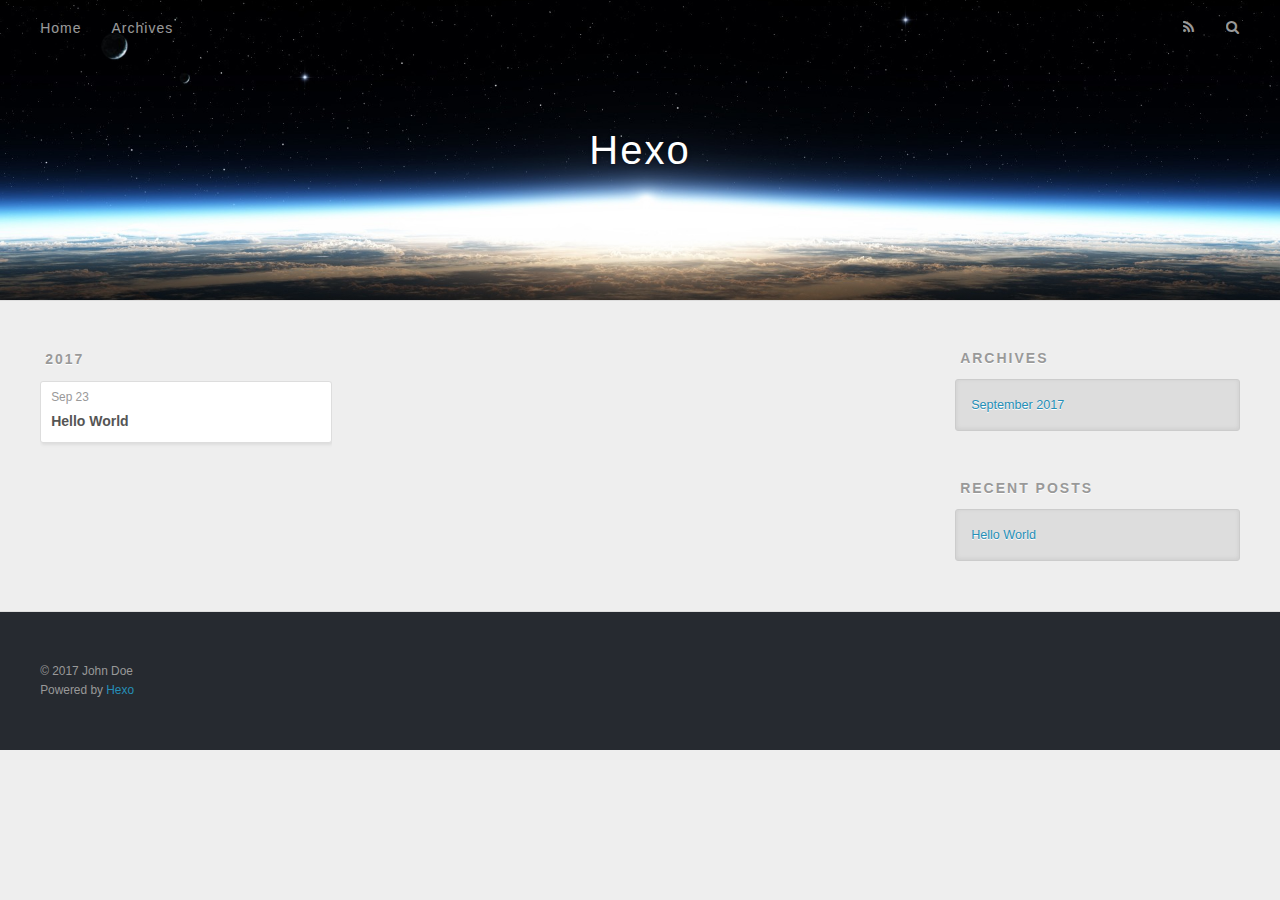
==== archives/index.html @ 5a9f1787 "Site updated: 2017-09-23 16:35:30" ====
<!DOCTYPE html>
<html>
<head>
  <meta charset="utf-8">
  
  <title>Archives | Hexo</title>
  <meta name="viewport" content="width=device-width, initial-scale=1, maximum-scale=1">
  <meta property="og:type" content="website">
<meta property="og:title" content="Hexo">
<meta property="og:url" content="http://yoursite.com/archives/index.html">
<meta property="og:site_name" content="Hexo">
<meta name="twitter:card" content="summary">
<meta name="twitter:title" content="Hexo">
  
    <link rel="alternate" href="/atom.xml" title="Hexo" type="application/atom+xml">
  
  
    <link rel="icon" href="/favicon.png">
  
  
    <link href="//fonts.googleapis.com/css?family=Source+Code+Pro" rel="stylesheet" type="text/css">
  
  <link rel="stylesheet" href="/css/style.css">
  

</head>

<body>
  <div id="container">
    <div id="wrap">
      <header id="header">
  <div id="banner"></div>
  <div id="header-outer" class="outer">
    <div id="header-title" class="inner">
      <h1 id="logo-wrap">
        <a href="/" id="logo">Hexo</a>
      </h1>
      
    </div>
    <div id="header-inner" class="inner">
      <nav id="main-nav">
        <a id="main-nav-toggle" class="nav-icon"></a>
        
          <a class="main-nav-link" href="/">Home</a>
        
          <a class="main-nav-link" href="/archives">Archives</a>
        
      </nav>
      <nav id="sub-nav">
        
          <a id="nav-rss-link" class="nav-icon" href="/atom.xml" title="RSS Feed"></a>
        
        <a id="nav-search-btn" class="nav-icon" title="Search"></a>
      </nav>
      <div id="search-form-wrap">
        <form action="//google.com/search" method="get" accept-charset="UTF-8" class="search-form"><input type="search" name="q" class="search-form-input" placeholder="Search"><button type="submit" class="search-form-submit">&#xF002;</button><input type="hidden" name="sitesearch" value="http://yoursite.com"></form>
      </div>
    </div>
  </div>
</header>
      <div class="outer">
        <section id="main">
  
  
    
    
      
      
      <section class="archives-wrap">
        <div class="archive-year-wrap">
          <a href="/archives/2017" class="archive-year">2017</a>
        </div>
        <div class="archives">
    
    <article class="archive-article archive-type-post">
  <div class="archive-article-inner">
    <header class="archive-article-header">
      <a href="/2017/09/23/hello-world/" class="archive-article-date">
  <time datetime="2017-09-23T08:18:19.051Z" itemprop="datePublished">Sep 23</time>
</a>
      
  
    <h1 itemprop="name">
      <a class="archive-article-title" href="/2017/09/23/hello-world/">Hello World</a>
    </h1>
  

    </header>
  </div>
</article>
  
  
    </div></section>
  

</section>
        
          <aside id="sidebar">
  
    

  
    

  
    
  
    
  <div class="widget-wrap">
    <h3 class="widget-title">Archives</h3>
    <div class="widget">
      <ul class="archive-list"><li class="archive-list-item"><a class="archive-list-link" href="/archives/2017/09/">September 2017</a></li></ul>
    </div>
  </div>


  
    
  <div class="widget-wrap">
    <h3 class="widget-title">Recent Posts</h3>
    <div class="widget">
      <ul>
        
          <li>
            <a href="/2017/09/23/hello-world/">Hello World</a>
          </li>
        
      </ul>
    </div>
  </div>

  
</aside>
        
      </div>
      <footer id="footer">
  
  <div class="outer">
    <div id="footer-info" class="inner">
      &copy; 2017 John Doe<br>
      Powered by <a href="http://hexo.io/" target="_blank">Hexo</a>
    </div>
  </div>
</footer>
    </div>
    <nav id="mobile-nav">
  
    <a href="/" class="mobile-nav-link">Home</a>
  
    <a href="/archives" class="mobile-nav-link">Archives</a>
  
</nav>
    

<script src="//ajax.googleapis.com/ajax/libs/jquery/2.0.3/jquery.min.js"></script>


  <link rel="stylesheet" href="/fancybox/jquery.fancybox.css">
  <script src="/fancybox/jquery.fancybox.pack.js"></script>


<script src="/js/script.js"></script>

  </div>
</body>
</html>
---- css/style.css ----
body {
  width: 100%;
}
body:before,
body:after {
  content: "";
  display: table;
}
body:after {
  clear: both;
}
html,
body,
div,
span,
applet,
object,
iframe,
h1,
h2,
h3,
h4,
h5,
h6,
p,
blockquote,
pre,
a,
abbr,
acronym,
address,
big,
cite,
code,
del,
dfn,
em,
img,
ins,
kbd,
q,
s,
samp,
small,
strike,
strong,
sub,
sup,
tt,
var,
dl,
dt,
dd,
ol,
ul,
li,
fieldset,
form,
label,
legend,
table,
caption,
tbody,
tfoot,
thead,
tr,
th,
td {
  margin: 0;
  padding: 0;
  border: 0;
  outline: 0;
  font-weight: inherit;
  font-style: inherit;
  font-family: inherit;
  font-size: 100%;
  vertical-align: baseline;
}
body {
  line-height: 1;
  color: #000;
  background: #fff;
}
ol,
ul {
  list-style: none;
}
table {
  border-collapse: separate;
  border-spacing: 0;
  vertical-align: middle;
}
caption,
th,
td {
  text-align: left;
  font-weight: normal;
  vertical-align: middle;
}
a img {
  border: none;
}
input,
button {
  margin: 0;
  padding: 0;
}
input::-moz-focus-inner,
button::-moz-focus-inner {
  border: 0;
  padding: 0;
}
@font-face {
  font-family: FontAwesome;
  font-style: normal;
  font-weight: normal;
  src: url("fonts/fontawesome-webfont.eot?v=#4.0.3");
  src: url("fonts/fontawesome-webfont.eot?#iefix&v=#4.0.3") format("embedded-opentype"), url("fonts/fontawesome-webfont.woff?v=#4.0.3") format("woff"), url("fonts/fontawesome-webfont.ttf?v=#4.0.3") format("truetype"), url("fonts/fontawesome-webfont.svg#fontawesomeregular?v=#4.0.3") format("svg");
}
html,
body,
#container {
  height: 100%;
}
body {
  background: #eee;
  font: 14px "Helvetica Neue", Helvetica, Arial, sans-serif;
  -webkit-text-size-adjust: 100%;
}
.outer {
  max-width: 1220px;
  margin: 0 auto;
  padding: 0 20px;
}
.outer:before,
.outer:after {
  content: "";
  display: table;
}
.outer:after {
  clear: both;
}
.inner {
  display: inline;
  float: left;
  width: 98.33333333333333%;
  margin: 0 0.833333333333333%;
}
.left,
.alignleft {
  float: left;
}
.right,
.alignright {
  float: right;
}
.clear {
  clear: both;
}
#container {
  position: relative;
}
.mobile-nav-on {
  overflow: hidden;
}
#wrap {
  height: 100%;
  width: 100%;
  position: absolute;
  top: 0;
  left: 0;
  -webkit-transition: 0.2s ease-out;
  -moz-transition: 0.2s ease-out;
  -ms-transition: 0.2s ease-out;
  transition: 0.2s ease-out;
  z-index: 1;
  background: #eee;
}
.mobile-nav-on #wrap {
  left: 280px;
}
@media screen and (min-width: 768px) {
  #main {
    display: inline;
    float: left;
    width: 73.33333333333333%;
    margin: 0 0.833333333333333%;
  }
}
.article-date,
.article-category-link,
.archive-year,
.widget-title {
  text-decoration: none;
  text-transform: uppercase;
  letter-spacing: 2px;
  color: #999;
  margin-bottom: 1em;
  margin-left: 5px;
  line-height: 1em;
  text-shadow: 0 1px #fff;
  font-weight: bold;
}
.article-inner,
.archive-article-inner {
  background: #fff;
  -webkit-box-shadow: 1px 2px 3px #ddd;
  box-shadow: 1px 2px 3px #ddd;
  border: 1px solid #ddd;
  border-radius: 3px;
}
.article-entry h1,
.widget h1 {
  font-size: 2em;
}
.article-entry h2,
.widget h2 {
  font-size: 1.5em;
}
.article-entry h3,
.widget h3 {
  font-size: 1.3em;
}
.article-entry h4,
.widget h4 {
  font-size: 1.2em;
}
.article-entry h5,
.widget h5 {
  font-size: 1em;
}
.article-entry h6,
.widget h6 {
  font-size: 1em;
  color: #999;
}
.article-entry hr,
.widget hr {
  border: 1px dashed #ddd;
}
.article-entry strong,
.widget strong {
  font-weight: bold;
}
.article-entry em,
.widget em,
.article-entry cite,
.widget cite {
  font-style: italic;
}
.article-entry sup,
.widget sup,
.article-entry sub,
.widget sub {
  font-size: 0.75em;
  line-height: 0;
  position: relative;
  vertical-align: baseline;
}
.article-entry sup,
.widget sup {
  top: -0.5em;
}
.article-entry sub,
.widget sub {
  bottom: -0.2em;
}
.article-entry small,
.widget small {
  font-size: 0.85em;
}
.article-entry acronym,
.widget acronym,
.article-entry abbr,
.widget abbr {
  border-bottom: 1px dotted;
}
.article-entry ul,
.widget ul,
.article-entry ol,
.widget ol,
.article-entry dl,
.widget dl {
  margin: 0 20px;
  line-height: 1.6em;
}
.article-entry ul ul,
.widget ul ul,
.article-entry ol ul,
.widget ol ul,
.article-entry ul ol,
.widget ul ol,
.article-entry ol ol,
.widget ol ol {
  margin-top: 0;
  margin-bottom: 0;
}
.article-entry ul,
.widget ul {
  list-style: disc;
}
.article-entry ol,
.widget ol {
  list-style: decimal;
}
.article-entry dt,
.widget dt {
  font-weight: bold;
}
#header {
  height: 300px;
  position: relative;
  border-bottom: 1px solid #ddd;
}
#header:before,
#header:after {
  content: "";
  position: absolute;
  left: 0;
  right: 0;
  height: 40px;
}
#header:before {
  top: 0;
  background: -webkit-linear-gradient(rgba(0,0,0,0.2), transparent);
  background: -moz-linear-gradient(rgba(0,0,0,0.2), transparent);
  background: -ms-linear-gradient(rgba(0,0,0,0.2), transparent);
  background: linear-gradient(rgba(0,0,0,0.2), transparent);
}
#header:after {
  bottom: 0;
  background: -webkit-linear-gradient(transparent, rgba(0,0,0,0.2));
  background: -moz-linear-gradient(transparent, rgba(0,0,0,0.2));
  background: -ms-linear-gradient(transparent, rgba(0,0,0,0.2));
  background: linear-gradient(transparent, rgba(0,0,0,0.2));
}
#header-outer {
  height: 100%;
  position: relative;
}
#header-inner {
  position: relative;
  overflow: hidden;
}
#banner {
  position: absolute;
  top: 0;
  left: 0;
  width: 100%;
  height: 100%;
  background: url("images/banner.jpg") center #000;
  -webkit-background-size: cover;
  -moz-background-size: cover;
  background-size: cover;
  z-index: -1;
}
#header-title {
  text-align: center;
  height: 40px;
  position: absolute;
  top: 50%;
  left: 0;
  margin-top: -20px;
}
#logo,
#subtitle {
  text-decoration: none;
  color: #fff;
  font-weight: 300;
  text-shadow: 0 1px 4px rgba(0,0,0,0.3);
}
#logo {
  font-size: 40px;
  line-height: 40px;
  letter-spacing: 2px;
}
#subtitle {
  font-size: 16px;
  line-height: 16px;
  letter-spacing: 1px;
}
#subtitle-wrap {
  margin-top: 16px;
}
#main-nav {
  float: left;
  margin-left: -15px;
}
.nav-icon,
.main-nav-link {
  float: left;
  color: #fff;
  opacity: 0.6;
  text-decoration: none;
  text-shadow: 0 1px rgba(0,0,0,0.2);
  -webkit-transition: opacity 0.2s;
  -moz-transition: opacity 0.2s;
  -ms-transition: opacity 0.2s;
  transition: opacity 0.2s;
  display: block;
  padding: 20px 15px;
}
.nav-icon:hover,
.main-nav-link:hover {
  opacity: 1;
}
.nav-icon {
  font-family: FontAwesome;
  text-align: center;
  font-size: 14px;
  width: 14px;
  height: 14px;
  padding: 20px 15px;
  position: relative;
  cursor: pointer;
}
.main-nav-link {
  font-weight: 300;
  letter-spacing: 1px;
}
@media screen and (max-width: 479px) {
  .main-nav-link {
    display: none;
  }
}
#main-nav-toggle {
  display: none;
}
#main-nav-toggle:before {
  content: "\f0c9";
}
@media screen and (max-width: 479px) {
  #main-nav-toggle {
    display: block;
  }
}
#sub-nav {
  float: right;
  margin-right: -15px;
}
#nav-rss-link:before {
  content: "\f09e";
}
#nav-search-btn:before {
  content: "\f002";
}
#search-form-wrap {
  position: absolute;
  top: 15px;
  width: 150px;
  height: 30px;
  right: -150px;
  opacity: 0;
  -webkit-transition: 0.2s ease-out;
  -moz-transition: 0.2s ease-out;
  -ms-transition: 0.2s ease-out;
  transition: 0.2s ease-out;
}
#search-form-wrap.on {
  opacity: 1;
  right: 0;
}
@media screen and (max-width: 479px) {
  #search-form-wrap {
    width: 100%;
    right: -100%;
  }
}
.search-form {
  position: absolute;
  top: 0;
  left: 0;
  right: 0;
  background: #fff;
  padding: 5px 15px;
  border-radius: 15px;
  -webkit-box-shadow: 0 0 10px rgba(0,0,0,0.3);
  box-shadow: 0 0 10px rgba(0,0,0,0.3);
}
.search-form-input {
  border: none;
  background: none;
  color: #555;
  width: 100%;
  font: 13px "Helvetica Neue", Helvetica, Arial, sans-serif;
  outline: none;
}
.search-form-input::-webkit-search-results-decoration,
.search-form-input::-webkit-search-cancel-button {
  -webkit-appearance: none;
}
.search-form-submit {
  position: absolute;
  top: 50%;
  right: 10px;
  margin-top: -7px;
  font: 13px FontAwesome;
  border: none;
  background: none;
  color: #bbb;
  cursor: pointer;
}
.search-form-submit:hover,
.search-form-submit:focus {
  color: #777;
}
.article {
  margin: 50px 0;
}
.article-inner {
  overflow: hidden;
}
.article-meta:before,
.article-meta:after {
  content: "";
  display: table;
}
.article-meta:after {
  clear: both;
}
.article-date {
  float: left;
}
.article-category {
  float: left;
  line-height: 1em;
  color: #ccc;
  text-shadow: 0 1px #fff;
  margin-left: 8px;
}
.article-category:before {
  content: "\2022";
}
.article-category-link {
  margin: 0 12px 1em;
}
.article-header {
  padding: 20px 20px 0;
}
.article-title {
  text-decoration: none;
  font-size: 2em;
  font-weight: bold;
  color: #555;
  line-height: 1.1em;
  -webkit-transition: color 0.2s;
  -moz-transition: color 0.2s;
  -ms-transition: color 0.2s;
  transition: color 0.2s;
}
a.article-title:hover {
  color: #258fb8;
}
.article-entry {
  color: #555;
  padding: 0 20px;
}
.article-entry:before,
.article-entry:after {
  content: "";
  display: table;
}
.article-entry:after {
  clear: both;
}
.article-entry p,
.article-entry table {
  line-height: 1.6em;
  margin: 1.6em 0;
}
.article-entry h1,
.article-entry h2,
.article-entry h3,
.article-entry h4,
.article-entry h5,
.article-entry h6 {
  font-weight: bold;
}
.article-entry h1,
.article-entry h2,
.article-entry h3,
.article-entry h4,
.article-entry h5,
.article-entry h6 {
  line-height: 1.1em;
  margin: 1.1em 0;
}
.article-entry a {
  color: #258fb8;
  text-decoration: none;
}
.article-entry a:hover {
  text-decoration: underline;
}
.article-entry ul,
.article-entry ol,
.article-entry dl {
  margin-top: 1.6em;
  margin-bottom: 1.6em;
}
.article-entry img,
.article-entry video {
  max-width: 100%;
  height: auto;
  display: block;
  margin: auto;
}
.article-entry iframe {
  border: none;
}
.article-entry table {
  width: 100%;
  border-collapse: collapse;
  border-spacing: 0;
}
.article-entry th {
  font-weight: bold;
  border-bottom: 3px solid #ddd;
  padding-bottom: 0.5em;
}
.article-entry td {
  border-bottom: 1px solid #ddd;
  padding: 10px 0;
}
.article-entry blockquote {
  font-family: Georgia, "Times New Roman", serif;
  font-size: 1.4em;
  margin: 1.6em 20px;
  text-align: center;
}
.article-entry blockquote footer {
  font-size: 14px;
  margin: 1.6em 0;
  font-family: "Helvetica Neue", Helvetica, Arial, sans-serif;
}
.article-entry blockquote footer cite:before {
  content: "—";
  padding: 0 0.5em;
}
.article-entry .pullquote {
  text-align: left;
  width: 45%;
  margin: 0;
}
.article-entry .pullquote.left {
  margin-left: 0.5em;
  margin-right: 1em;
}
.article-entry .pullquote.right {
  margin-right: 0.5em;
  margin-left: 1em;
}
.article-entry .caption {
  color: #999;
  display: block;
  font-size: 0.9em;
  margin-top: 0.5em;
  position: relative;
  text-align: center;
}
.article-entry .video-container {
  position: relative;
  padding-top: 56.25%;
  height: 0;
  overflow: hidden;
}
.article-entry .video-container iframe,
.article-entry .video-container object,
.article-entry .video-container embed {
  position: absolute;
  top: 0;
  left: 0;
  width: 100%;
  height: 100%;
  margin-top: 0;
}
.article-more-link a {
  display: inline-block;
  line-height: 1em;
  padding: 6px 15px;
  border-radius: 15px;
  background: #eee;
  color: #999;
  text-shadow: 0 1px #fff;
  text-decoration: none;
}
.article-more-link a:hover {
  background: #258fb8;
  color: #fff;
  text-decoration: none;
  text-shadow: 0 1px #1e7293;
}
.article-footer {
  font-size: 0.85em;
  line-height: 1.6em;
  border-top: 1px solid #ddd;
  padding-top: 1.6em;
  margin: 0 20px 20px;
}
.article-footer:before,
.article-footer:after {
  content: "";
  display: table;
}
.article-footer:after {
  clear: both;
}
.article-footer a {
  color: #999;
  text-decoration: none;
}
.article-footer a:hover {
  color: #555;
}
.article-tag-list-item {
  float: left;
  margin-right: 10px;
}
.article-tag-list-link:before {
  content: "#";
}
.article-comment-link {
  float: right;
}
.article-comment-link:before {
  content: "\f075";
  font-family: FontAwesome;
  padding-right: 8px;
}
.article-share-link {
  cursor: pointer;
  float: right;
  margin-left: 20px;
}
.article-share-link:before {
  content: "\f064";
  font-family: FontAwesome;
  padding-right: 6px;
}
#article-nav {
  position: relative;
}
#article-nav:before,
#article-nav:after {
  content: "";
  display: table;
}
#article-nav:after {
  clear: both;
}
@media screen and (min-width: 768px) {
  #article-nav {
    margin: 50px 0;
  }
  #article-nav:before {
    width: 8px;
    height: 8px;
    position: absolute;
    top: 50%;
    left: 50%;
    margin-top: -4px;
    margin-left: -4px;
    content: "";
    border-radius: 50%;
    background: #ddd;
    -webkit-box-shadow: 0 1px 2px #fff;
    box-shadow: 0 1px 2px #fff;
  }
}
.article-nav-link-wrap {
  text-decoration: none;
  text-shadow: 0 1px #fff;
  color: #999;
  -webkit-box-sizing: border-box;
  -moz-box-sizing: border-box;
  box-sizing: border-box;
  margin-top: 50px;
  text-align: center;
  display: block;
}
.article-nav-link-wrap:hover {
  color: #555;
}
@media screen and (min-width: 768px) {
  .article-nav-link-wrap {
    width: 50%;
    margin-top: 0;
  }
}
@media screen and (min-width: 768px) {
  #article-nav-newer {
    float: left;
    text-align: right;
    padding-right: 20px;
  }
}
@media screen and (min-width: 768px) {
  #article-nav-older {
    float: right;
    text-align: left;
    padding-left: 20px;
  }
}
.article-nav-caption {
  text-transform: uppercase;
  letter-spacing: 2px;
  color: #ddd;
  line-height: 1em;
  font-weight: bold;
}
#article-nav-newer .article-nav-caption {
  margin-right: -2px;
}
.article-nav-title {
  font-size: 0.85em;
  line-height: 1.6em;
  margin-top: 0.5em;
}
.article-share-box {
  position: absolute;
  display: none;
  background: #fff;
  -webkit-box-shadow: 1px 2px 10px rgba(0,0,0,0.2);
  box-shadow: 1px 2px 10px rgba(0,0,0,0.2);
  border-radius: 3px;
  margin-left: -145px;
  overflow: hidden;
  z-index: 1;
}
.article-share-box.on {
  display: block;
}
.article-share-input {
  width: 100%;
  background: none;
  -webkit-box-sizing: border-box;
  -moz-box-sizing: border-box;
  box-sizing: border-box;
  font: 14px "Helvetica Neue", Helvetica, Arial, sans-serif;
  padding: 0 15px;
  color: #555;
  outline: none;
  border: 1px solid #ddd;
  border-radius: 3px 3px 0 0;
  height: 36px;
  line-height: 36px;
}
.article-share-links {
  background: #eee;
}
.article-share-links:before,
.article-share-links:after {
  content: "";
  display: table;
}
.article-share-links:after {
  clear: both;
}
.article-share-twitter,
.article-share-facebook,
.article-share-pinterest,
.article-share-google {
  width: 50px;
  height: 36px;
  display: block;
  float: left;
  position: relative;
  color: #999;
  text-shadow: 0 1px #fff;
}
.article-share-twitter:before,
.article-share-facebook:before,
.article-share-pinterest:before,
.article-share-google:before {
  font-size: 20px;
  font-family: FontAwesome;
  width: 20px;
  height: 20px;
  position: absolute;
  top: 50%;
  left: 50%;
  margin-top: -10px;
  margin-left: -10px;
  text-align: center;
}
.article-share-twitter:hover,
.article-share-facebook:hover,
.article-share-pinterest:hover,
.article-share-google:hover {
  color: #fff;
}
.article-share-twitter:before {
  content: "\f099";
}
.article-share-twitter:hover {
  background: #00aced;
  text-shadow: 0 1px #008abe;
}
.article-share-facebook:before {
  content: "\f09a";
}
.article-share-facebook:hover {
  background: #3b5998;
  text-shadow: 0 1px #2f477a;
}
.article-share-pinterest:before {
  content: "\f0d2";
}
.article-share-pinterest:hover {
  background: #cb2027;
  text-shadow: 0 1px #a21a1f;
}
.article-share-google:before {
  content: "\f0d5";
}
.article-share-google:hover {
  background: #dd4b39;
  text-shadow: 0 1px #be3221;
}
.article-gallery {
  background: #000;
  position: relative;
}
.article-gallery-photos {
  position: relative;
  overflow: hidden;
}
.article-gallery-img {
  display: none;
  max-width: 100%;
}
.article-gallery-img:first-child {
  display: block;
}
.article-gallery-img.loaded {
  position: absolute;
  display: block;
}
.article-gallery-img img {
  display: block;
  max-width: 100%;
  margin: 0 auto;
}
#comments {
  background: #fff;
  -webkit-box-shadow: 1px 2px 3px #ddd;
  box-shadow: 1px 2px 3px #ddd;
  padding: 20px;
  border: 1px solid #ddd;
  border-radius: 3px;
  margin: 50px 0;
}
#comments a {
  color: #258fb8;
}
.archives-wrap {
  margin: 50px 0;
}
.archives:before,
.archives:after {
  content: "";
  display: table;
}
.archives:after {
  clear: both;
}
.archive-year-wrap {
  margin-bottom: 1em;
}
.archives {
  -webkit-column-gap: 10px;
  -moz-column-gap: 10px;
  column-gap: 10px;
}
@media screen and (min-width: 480px) and (max-width: 767px) {
  .archives {
    -webkit-column-count: 2;
    -moz-column-count: 2;
    column-count: 2;
  }
}
@media screen and (min-width: 768px) {
  .archives {
    -webkit-column-count: 3;
    -moz-column-count: 3;
    column-count: 3;
  }
}
.archive-article {
  -webkit-column-break-inside: avoid;
  page-break-inside: avoid;
  overflow: hidden;
  break-inside: avoid-column;
}
.archive-article-inner {
  padding: 10px;
  margin-bottom: 15px;
}
.archive-article-title {
  text-decoration: none;
  font-weight: bold;
  color: #555;
  -webkit-transition: color 0.2s;
  -moz-transition: color 0.2s;
  -ms-transition: color 0.2s;
  transition: color 0.2s;
  line-height: 1.6em;
}
.archive-article-title:hover {
  color: #258fb8;
}
.archive-article-footer {
  margin-top: 1em;
}
.archive-article-date {
  color: #999;
  text-decoration: none;
  font-size: 0.85em;
  line-height: 1em;
  margin-bottom: 0.5em;
  display: block;
}
#page-nav {
  margin: 50px auto;
  background: #fff;
  -webkit-box-shadow: 1px 2px 3px #ddd;
  box-shadow: 1px 2px 3px #ddd;
  border: 1px solid #ddd;
  border-radius: 3px;
  text-align: center;
  color: #999;
  overflow: hidden;
}
#page-nav:before,
#page-nav:after {
  content: "";
  display: table;
}
#page-nav:after {
  clear: both;
}
#page-nav a,
#page-nav span {
  padding: 10px 20px;
  line-height: 1;
  height: 2ex;
}
#page-nav a {
  color: #999;
  text-decoration: none;
}
#page-nav a:hover {
  background: #999;
  color: #fff;
}
#page-nav .prev {
  float: left;
}
#page-nav .next {
  float: right;
}
#page-nav .page-number {
  display: inline-block;
}
@media screen and (max-width: 479px) {
  #page-nav .page-number {
    display: none;
  }
}
#page-nav .current {
  color: #555;
  font-weight: bold;
}
#page-nav .space {
  color: #ddd;
}
#footer {
  background: #262a30;
  padding: 50px 0;
  border-top: 1px solid #ddd;
  color: #999;
}
#footer a {
  color: #258fb8;
  text-decoration: none;
}
#footer a:hover {
  text-decoration: underline;
}
#footer-info {
  line-height: 1.6em;
  font-size: 0.85em;
}
.article-entry pre,
.article-entry .highlight {
  background: #2d2d2d;
  margin: 0 -20px;
  padding: 15px 20px;
  border-style: solid;
  border-color: #ddd;
  border-width: 1px 0;
  overflow: auto;
  color: #ccc;
  line-height: 22.400000000000002px;
}
.article-entry .highlight .gutter pre,
.article-entry .gist .gist-file .gist-data .line-numbers {
  color: #666;
  font-size: 0.85em;
}
.article-entry pre,
.article-entry code {
  font-family: "Source Code Pro", Consolas, Monaco, Menlo, Consolas, monospace;
}
.article-entry code {
  background: #eee;
  text-shadow: 0 1px #fff;
  padding: 0 0.3em;
}
.article-entry pre code {
  background: none;
  text-shadow: none;
  padding: 0;
}
.article-entry .highlight pre {
  border: none;
  margin: 0;
  padding: 0;
}
.article-entry .highlight table {
  margin: 0;
  width: auto;
}
.article-entry .highlight td {
  border: none;
  padding: 0;
}
.article-entry .highlight figcaption {
  font-size: 0.85em;
  color: #999;
  line-height: 1em;
  margin-bottom: 1em;
}
.article-entry .highlight figcaption:before,
.article-entry .highlight figcaption:after {
  content: "";
  display: table;
}
.article-entry .highlight figcaption:after {
  clear: both;
}
.article-entry .highlight figcaption a {
  float: right;
}
.article-entry .highlight .gutter pre {
  text-align: right;
  padding-right: 20px;
}
.article-entry .highlight .line {
  height: 22.400000000000002px;
}
.article-entry .highlight .line.marked {
  background: #515151;
}
.article-entry .gist {
  margin: 0 -20px;
  border-style: solid;
  border-color: #ddd;
  border-width: 1px 0;
  background: #2d2d2d;
  padding: 15px 20px 15px 0;
}
.article-entry .gist .gist-file {
  border: none;
  font-family: "Source Code Pro", Consolas, Monaco, Menlo, Consolas, monospace;
  margin: 0;
}
.article-entry .gist .gist-file .gist-data {
  background: none;
  border: none;
}
.article-entry .gist .gist-file .gist-data .line-numbers {
  background: none;
  border: none;
  padding: 0 20px 0 0;
}
.article-entry .gist .gist-file .gist-data .line-data {
  padding: 0 !important;
}
.article-entry .gist .gist-file .highlight {
  margin: 0;
  padding: 0;
  border: none;
}
.article-entry .gist .gist-file .gist-meta {
  background: #2d2d2d;
  color: #999;
  font: 0.85em "Helvetica Neue", Helvetica, Arial, sans-serif;
  text-shadow: 0 0;
  padding: 0;
  margin-top: 1em;
  margin-left: 20px;
}
.article-entry .gist .gist-file .gist-meta a {
  color: #258fb8;
  font-weight: normal;
}
.article-entry .gist .gist-file .gist-meta a:hover {
  text-decoration: underline;
}
pre .comment,
pre .title {
  color: #999;
}
pre .variable,
pre .attribute,
pre .tag,
pre .regexp,
pre .ruby .constant,
pre .xml .tag .title,
pre .xml .pi,
pre .xml .doctype,
pre .html .doctype,
pre .css .id,
pre .css .class,
pre .css .pseudo {
  color: #f2777a;
}
pre .number,
pre .preprocessor,
pre .built_in,
pre .literal,
pre .params,
pre .constant {
  color: #f99157;
}
pre .class,
pre .ruby .class .title,
pre .css .rules .attribute {
  color: #9c9;
}
pre .string,
pre .value,
pre .inheritance,
pre .header,
pre .ruby .symbol,
pre .xml .cdata {
  color: #9c9;
}
pre .css .hexcolor {
  color: #6cc;
}
pre .function,
pre .python .decorator,
pre .python .title,
pre .ruby .function .title,
pre .ruby .title .keyword,
pre .perl .sub,
pre .javascript .title,
pre .coffeescript .title {
  color: #69c;
}
pre .keyword,
pre .javascript .function {
  color: #c9c;
}
@media screen and (max-width: 479px) {
  #mobile-nav {
    position: absolute;
    top: 0;
    left: 0;
    width: 280px;
    height: 100%;
    background: #191919;
    border-right: 1px solid #fff;
  }
}
@media screen and (max-width: 479px) {
  .mobile-nav-link {
    display: block;
    color: #999;
    text-decoration: none;
    padding: 15px 20px;
    font-weight: bold;
  }
  .mobile-nav-link:hover {
    color: #fff;
  }
}
@media screen and (min-width: 768px) {
  #sidebar {
    display: inline;
    float: left;
    width: 23.333333333333332%;
    margin: 0 0.833333333333333%;
  }
}
.widget-wrap {
  margin: 50px 0;
}
.widget {
  color: #777;
  text-shadow: 0 1px #fff;
  background: #ddd;
  -webkit-box-shadow: 0 -1px 4px #ccc inset;
  box-shadow: 0 -1px 4px #ccc inset;
  border: 1px solid #ccc;
  padding: 15px;
  border-radius: 3px;
}
.widget a {
  color: #258fb8;
  text-decoration: none;
}
.widget a:hover {
  text-decoration: underline;
}
.widget ul ul,
.widget ol ul,
.widget dl ul,
.widget ul ol,
.widget ol ol,
.widget dl ol,
.widget ul dl,
.widget ol dl,
.widget dl dl {
  margin-left: 15px;
  list-style: disc;
}
.widget {
  line-height: 1.6em;
  word-wrap: break-word;
  font-size: 0.9em;
}
.widget ul,
.widget ol {
  list-style: none;
  margin: 0;
}
.widget ul ul,
.widget ol ul,
.widget ul ol,
.widget ol ol {
  margin: 0 20px;
}
.widget ul ul,
.widget ol ul {
  list-style: disc;
}
.widget ul ol,
.widget ol ol {
  list-style: decimal;
}
.category-list-count,
.tag-list-count,
.archive-list-count {
  padding-left: 5px;
  color: #999;
  font-size: 0.85em;
}
.category-list-count:before,
.tag-list-count:before,
.archive-list-count:before {
  content: "(";
}
.category-list-count:after,
.tag-list-count:after,
.archive-list-count:after {
  content: ")";
}
.tagcloud a {
  margin-right: 5px;
  display: inline-block;
}
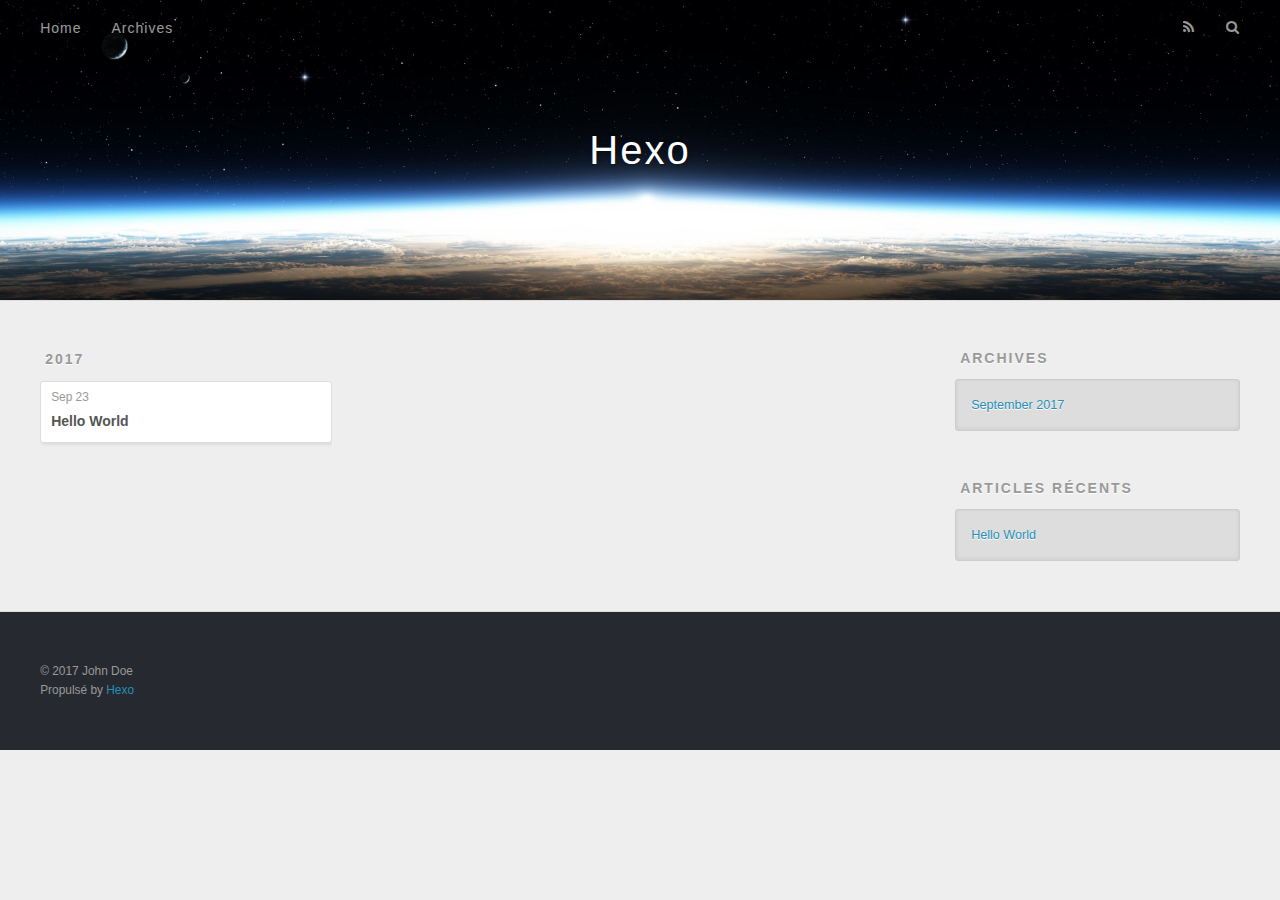
==== commit 8e15257e: "Site updated: 2017-09-23 16:53:28" ====
--- a/archives/index.html
+++ b/archives/index.html
@@ -7,7 +7,7 @@
   <meta name="viewport" content="width=device-width, initial-scale=1, maximum-scale=1">
   <meta property="og:type" content="website">
 <meta property="og:title" content="Hexo">
-<meta property="og:url" content="http://yoursite.com/archives/index.html">
+<meta property="og:url" content="https://chen4246197.github.io/chenm.github.io/archives/index.html">
 <meta property="og:site_name" content="Hexo">
 <meta name="twitter:card" content="summary">
 <meta name="twitter:title" content="Hexo">
@@ -48,12 +48,12 @@
       </nav>
       <nav id="sub-nav">
         
-          <a id="nav-rss-link" class="nav-icon" href="/atom.xml" title="RSS Feed"></a>
+          <a id="nav-rss-link" class="nav-icon" href="/atom.xml" title="Flux RSS"></a>
         
-        <a id="nav-search-btn" class="nav-icon" title="Search"></a>
+        <a id="nav-search-btn" class="nav-icon" title="Rechercher"></a>
       </nav>
       <div id="search-form-wrap">
-        <form action="//google.com/search" method="get" accept-charset="UTF-8" class="search-form"><input type="search" name="q" class="search-form-input" placeholder="Search"><button type="submit" class="search-form-submit">&#xF002;</button><input type="hidden" name="sitesearch" value="http://yoursite.com"></form>
+        <form action="//google.com/search" method="get" accept-charset="UTF-8" class="search-form"><input type="search" name="q" class="search-form-input" placeholder="Search"><button type="submit" class="search-form-submit">&#xF002;</button><input type="hidden" name="sitesearch" value="https://chen4246197.github.io/chenm.github.io"></form>
       </div>
     </div>
   </div>
@@ -117,7 +117,7 @@
   
     
   <div class="widget-wrap">
-    <h3 class="widget-title">Recent Posts</h3>
+    <h3 class="widget-title">Articles récents</h3>
     <div class="widget">
       <ul>
         
@@ -138,7 +138,7 @@
   <div class="outer">
     <div id="footer-info" class="inner">
       &copy; 2017 John Doe<br>
-      Powered by <a href="http://hexo.io/" target="_blank">Hexo</a>
+      Propulsé by <a href="http://hexo.io/" target="_blank">Hexo</a>
     </div>
   </div>
 </footer>
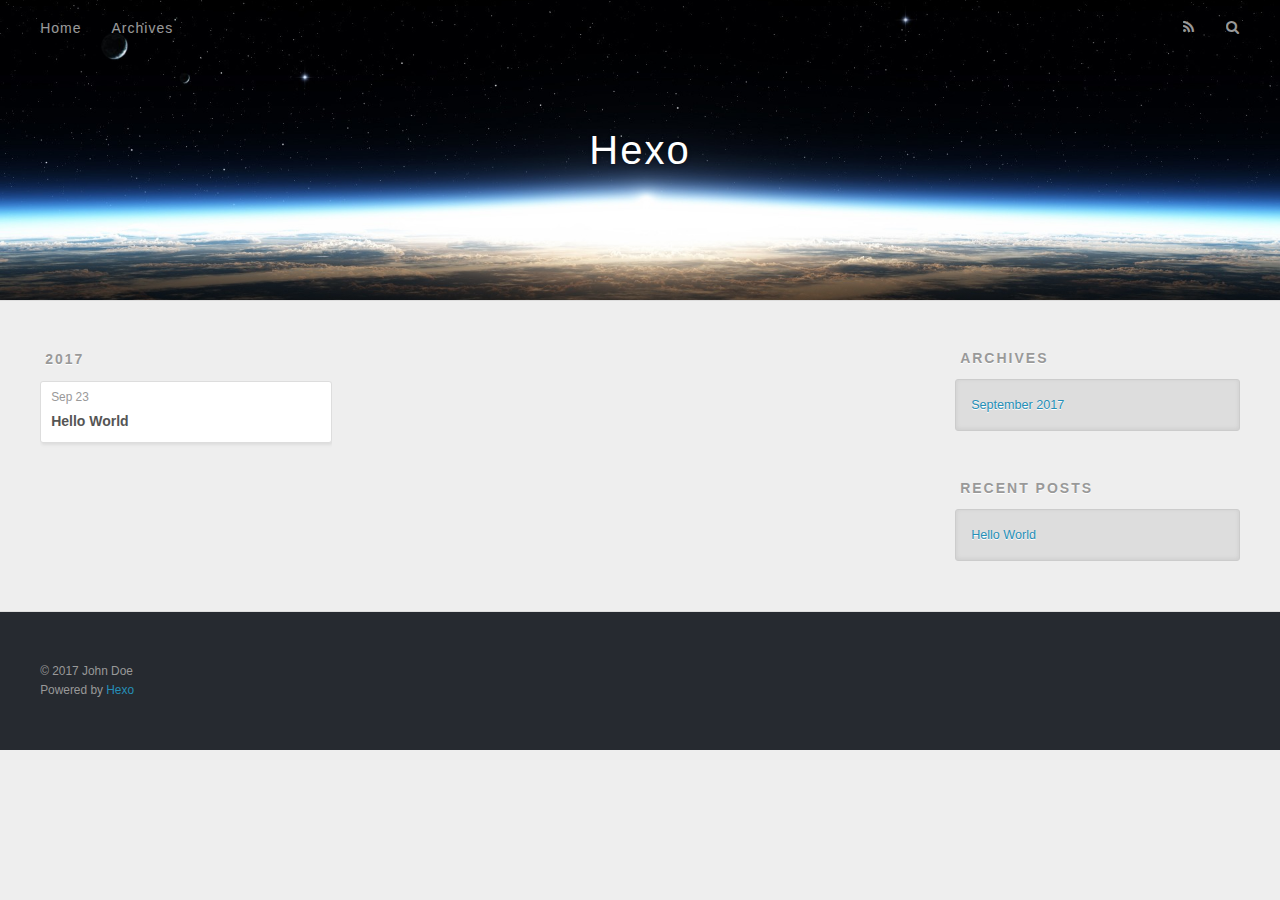
==== commit 54de5c30: "Site updated: 2017-09-23 17:05:35" ====
--- a/archives/index.html
+++ b/archives/index.html
@@ -48,9 +48,9 @@
       </nav>
       <nav id="sub-nav">
         
-          <a id="nav-rss-link" class="nav-icon" href="/atom.xml" title="Flux RSS"></a>
+          <a id="nav-rss-link" class="nav-icon" href="/atom.xml" title="RSS Feed"></a>
         
-        <a id="nav-search-btn" class="nav-icon" title="Rechercher"></a>
+        <a id="nav-search-btn" class="nav-icon" title="Search"></a>
       </nav>
       <div id="search-form-wrap">
         <form action="//google.com/search" method="get" accept-charset="UTF-8" class="search-form"><input type="search" name="q" class="search-form-input" placeholder="Search"><button type="submit" class="search-form-submit">&#xF002;</button><input type="hidden" name="sitesearch" value="https://chen4246197.github.io/chenm.github.io"></form>
@@ -117,7 +117,7 @@
   
     
   <div class="widget-wrap">
-    <h3 class="widget-title">Articles récents</h3>
+    <h3 class="widget-title">Recent Posts</h3>
     <div class="widget">
       <ul>
         
@@ -138,7 +138,7 @@
   <div class="outer">
     <div id="footer-info" class="inner">
       &copy; 2017 John Doe<br>
-      Propulsé by <a href="http://hexo.io/" target="_blank">Hexo</a>
+      Powered by <a href="http://hexo.io/" target="_blank">Hexo</a>
     </div>
   </div>
 </footer>
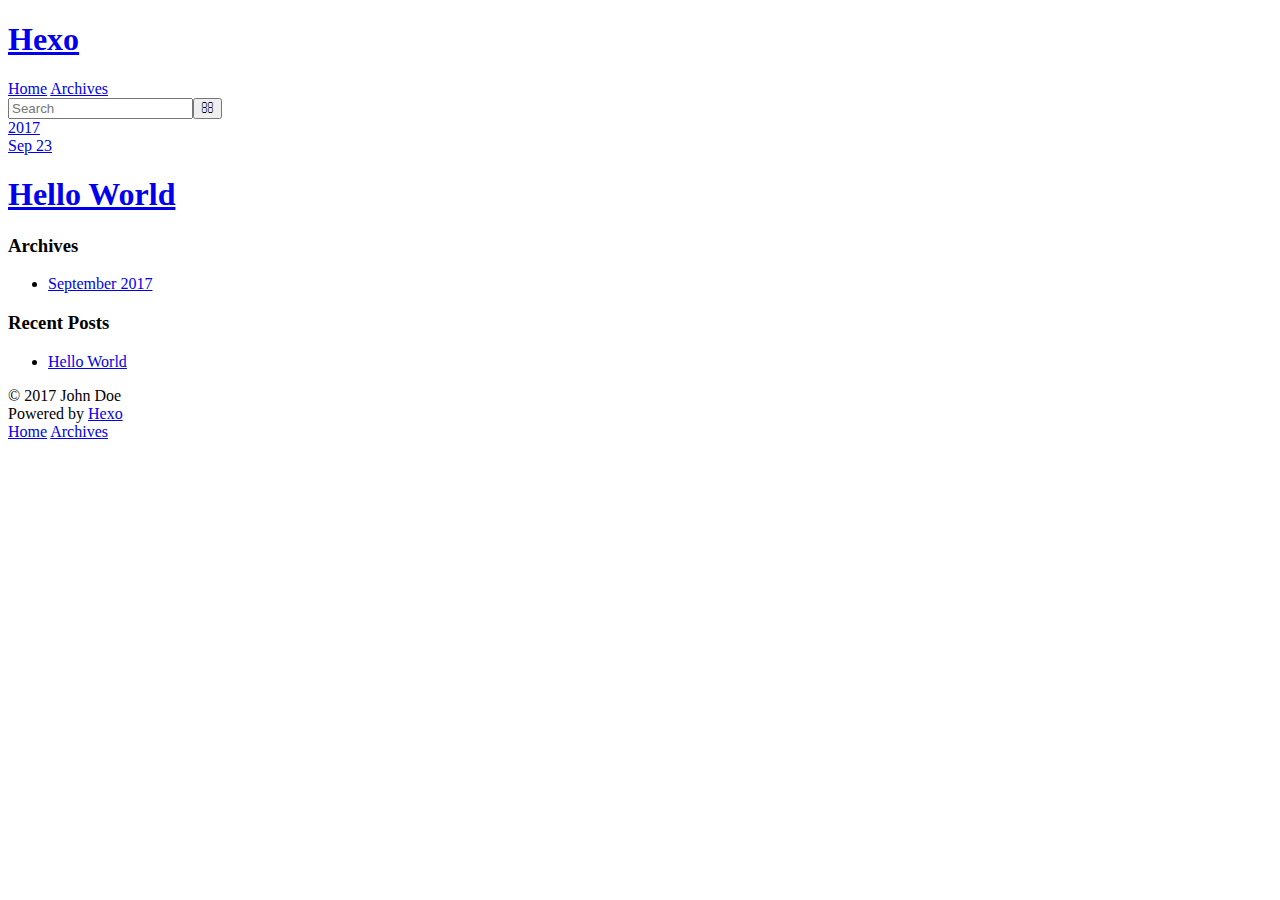
==== commit 85660680: "Site updated: 2017-09-23 17:07:57" ====
--- a/archives/index.html
+++ b/archives/index.html
@@ -20,7 +20,7 @@
   
     <link href="//fonts.googleapis.com/css?family=Source+Code+Pro" rel="stylesheet" type="text/css">
   
-  <link rel="stylesheet" href="/css/style.css">
+  <link rel="stylesheet" href="/chenm.github.io/css/style.css">
   
 
 </head>
@@ -33,7 +33,7 @@
   <div id="header-outer" class="outer">
     <div id="header-title" class="inner">
       <h1 id="logo-wrap">
-        <a href="/" id="logo">Hexo</a>
+        <a href="/chenm.github.io/" id="logo">Hexo</a>
       </h1>
       
     </div>
@@ -41,9 +41,9 @@
       <nav id="main-nav">
         <a id="main-nav-toggle" class="nav-icon"></a>
         
-          <a class="main-nav-link" href="/">Home</a>
+          <a class="main-nav-link" href="/chenm.github.io/">Home</a>
         
-          <a class="main-nav-link" href="/archives">Archives</a>
+          <a class="main-nav-link" href="/chenm.github.io/archives">Archives</a>
         
       </nav>
       <nav id="sub-nav">
@@ -68,20 +68,20 @@
       
       <section class="archives-wrap">
         <div class="archive-year-wrap">
-          <a href="/archives/2017" class="archive-year">2017</a>
+          <a href="/chenm.github.io/archives/2017" class="archive-year">2017</a>
         </div>
         <div class="archives">
     
     <article class="archive-article archive-type-post">
   <div class="archive-article-inner">
     <header class="archive-article-header">
-      <a href="/2017/09/23/hello-world/" class="archive-article-date">
+      <a href="/chenm.github.io/2017/09/23/hello-world/" class="archive-article-date">
   <time datetime="2017-09-23T08:18:19.051Z" itemprop="datePublished">Sep 23</time>
 </a>
       
   
     <h1 itemprop="name">
-      <a class="archive-article-title" href="/2017/09/23/hello-world/">Hello World</a>
+      <a class="archive-article-title" href="/chenm.github.io/2017/09/23/hello-world/">Hello World</a>
     </h1>
   
 
@@ -109,7 +109,7 @@
   <div class="widget-wrap">
     <h3 class="widget-title">Archives</h3>
     <div class="widget">
-      <ul class="archive-list"><li class="archive-list-item"><a class="archive-list-link" href="/archives/2017/09/">September 2017</a></li></ul>
+      <ul class="archive-list"><li class="archive-list-item"><a class="archive-list-link" href="/chenm.github.io/archives/2017/09/">September 2017</a></li></ul>
     </div>
   </div>
 
@@ -122,7 +122,7 @@
       <ul>
         
           <li>
-            <a href="/2017/09/23/hello-world/">Hello World</a>
+            <a href="/chenm.github.io/2017/09/23/hello-world/">Hello World</a>
           </li>
         
       </ul>
@@ -145,9 +145,9 @@
     </div>
     <nav id="mobile-nav">
   
-    <a href="/" class="mobile-nav-link">Home</a>
+    <a href="/chenm.github.io/" class="mobile-nav-link">Home</a>
   
-    <a href="/archives" class="mobile-nav-link">Archives</a>
+    <a href="/chenm.github.io/archives" class="mobile-nav-link">Archives</a>
   
 </nav>
     
@@ -155,11 +155,11 @@
 <script src="//ajax.googleapis.com/ajax/libs/jquery/2.0.3/jquery.min.js"></script>
 
 
-  <link rel="stylesheet" href="/fancybox/jquery.fancybox.css">
-  <script src="/fancybox/jquery.fancybox.pack.js"></script>
+  <link rel="stylesheet" href="/chenm.github.io/fancybox/jquery.fancybox.css">
+  <script src="/chenm.github.io/fancybox/jquery.fancybox.pack.js"></script>
 
 
-<script src="/js/script.js"></script>
+<script src="/chenm.github.io/js/script.js"></script>
 
   </div>
 </body>
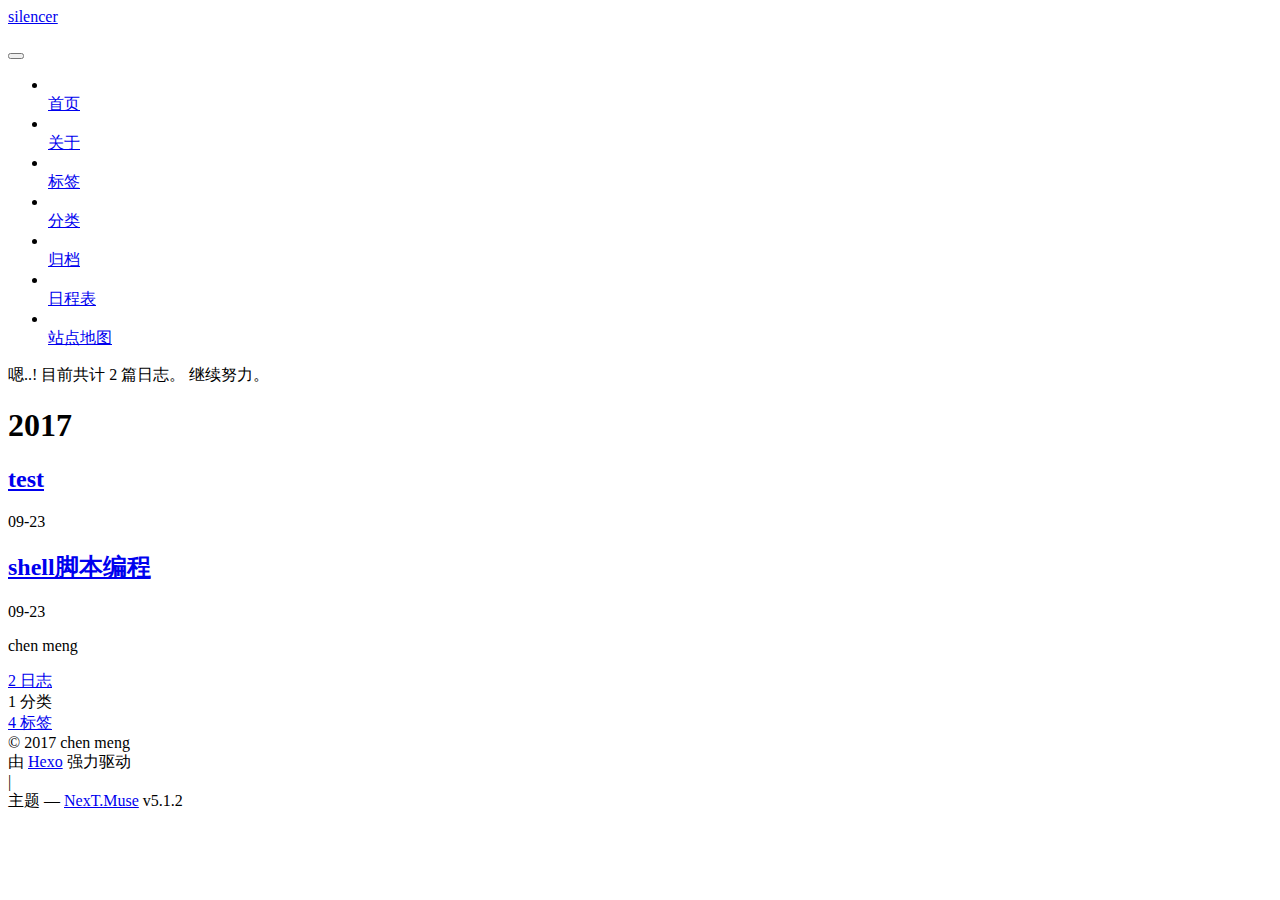
==== commit 8a366618: "Site updated: 2017-09-23 18:31:29" ====
--- a/archives/index.html
+++ b/archives/index.html
@@ -1,166 +1,627 @@
 <!DOCTYPE html>
-<html>
+
+
+
+  
+
+
+<html class="theme-next muse use-motion" lang="zh-Hans">
 <head>
-  <meta charset="utf-8">
-  
-  <title>Archives | Hexo</title>
-  <meta name="viewport" content="width=device-width, initial-scale=1, maximum-scale=1">
-  <meta property="og:type" content="website">
-<meta property="og:title" content="Hexo">
+  <meta charset="UTF-8"/>
+<meta http-equiv="X-UA-Compatible" content="IE=edge" />
+<meta name="viewport" content="width=device-width, initial-scale=1, maximum-scale=1"/>
+<meta name="theme-color" content="#222">
+
+
+
+
+
+
+
+
+
+<meta http-equiv="Cache-Control" content="no-transform" />
+<meta http-equiv="Cache-Control" content="no-siteapp" />
+
+
+
+
+
+
+
+
+
+
+
+
+
+
+
+
+  
+  
+  <link href="/chenm.github.io/lib/fancybox/source/jquery.fancybox.css?v=2.1.5" rel="stylesheet" type="text/css" />
+
+
+
+
+
+
+
+<link href="/chenm.github.io/lib/font-awesome/css/font-awesome.min.css?v=4.6.2" rel="stylesheet" type="text/css" />
+
+<link href="/chenm.github.io/css/main.css?v=5.1.2" rel="stylesheet" type="text/css" />
+
+
+  <meta name="keywords" content="Hexo, NexT" />
+
+
+
+
+
+
+
+
+  <link rel="shortcut icon" type="image/x-icon" href="/chenm.github.io/favicon.ico?v=5.1.2" />
+
+
+
+
+
+
+<meta property="og:type" content="website">
+<meta property="og:title" content="silencer">
 <meta property="og:url" content="https://chen4246197.github.io/chenm.github.io/archives/index.html">
-<meta property="og:site_name" content="Hexo">
+<meta property="og:site_name" content="silencer">
+<meta property="og:locale" content="zh-Hans">
 <meta name="twitter:card" content="summary">
-<meta name="twitter:title" content="Hexo">
-  
-    <link rel="alternate" href="/atom.xml" title="Hexo" type="application/atom+xml">
-  
-  
-    <link rel="icon" href="/favicon.png">
-  
-  
-    <link href="//fonts.googleapis.com/css?family=Source+Code+Pro" rel="stylesheet" type="text/css">
-  
-  <link rel="stylesheet" href="/chenm.github.io/css/style.css">
-  
+<meta name="twitter:title" content="silencer">
+
+
+
+<script type="text/javascript" id="hexo.configurations">
+  var NexT = window.NexT || {};
+  var CONFIG = {
+    root: '/chenm.github.io/',
+    scheme: 'Muse',
+    version: '5.1.2',
+    sidebar: {"position":"left","display":"post","offset":12,"offset_float":12,"b2t":false,"scrollpercent":false,"onmobile":false},
+    fancybox: true,
+    tabs: true,
+    motion: {"enable":true,"async":false,"transition":{"post_block":"fadeIn","post_header":"slideDownIn","post_body":"slideDownIn","coll_header":"slideLeftIn"}},
+    duoshuo: {
+      userId: '0',
+      author: '博主'
+    },
+    algolia: {
+      applicationID: '',
+      apiKey: '',
+      indexName: '',
+      hits: {"per_page":10},
+      labels: {"input_placeholder":"Search for Posts","hits_empty":"We didn't find any results for the search: ${query}","hits_stats":"${hits} results found in ${time} ms"}
+    }
+  };
+</script>
+
+
+
+  <link rel="canonical" href="https://chen4246197.github.io/chenm.github.io/archives/"/>
+
+
+
+
+
+  <title>归档 | silencer</title>
+  
+
+
+
+
+
+
+
 
 </head>
 
-<body>
-  <div id="container">
-    <div id="wrap">
-      <header id="header">
-  <div id="banner"></div>
-  <div id="header-outer" class="outer">
-    <div id="header-title" class="inner">
-      <h1 id="logo-wrap">
-        <a href="/chenm.github.io/" id="logo">Hexo</a>
-      </h1>
-      
+<body itemscope itemtype="http://schema.org/WebPage" lang="zh-Hans">
+
+  
+  
+    
+  
+
+  <div class="container sidebar-position-left page-archive">
+    <div class="headband"></div>
+
+    <header id="header" class="header" itemscope itemtype="http://schema.org/WPHeader">
+      <div class="header-inner"><div class="site-brand-wrapper">
+  <div class="site-meta ">
+    
+
+    <div class="custom-logo-site-title">
+      <a href="/chenm.github.io/"  class="brand" rel="start">
+        <span class="logo-line-before"><i></i></span>
+        <span class="site-title">silencer</span>
+        <span class="logo-line-after"><i></i></span>
+      </a>
     </div>
-    <div id="header-inner" class="inner">
-      <nav id="main-nav">
-        <a id="main-nav-toggle" class="nav-icon"></a>
-        
-          <a class="main-nav-link" href="/chenm.github.io/">Home</a>
-        
-          <a class="main-nav-link" href="/chenm.github.io/archives">Archives</a>
-        
-      </nav>
-      <nav id="sub-nav">
-        
-          <a id="nav-rss-link" class="nav-icon" href="/atom.xml" title="RSS Feed"></a>
-        
-        <a id="nav-search-btn" class="nav-icon" title="Search"></a>
-      </nav>
-      <div id="search-form-wrap">
-        <form action="//google.com/search" method="get" accept-charset="UTF-8" class="search-form"><input type="search" name="q" class="search-form-input" placeholder="Search"><button type="submit" class="search-form-submit">&#xF002;</button><input type="hidden" name="sitesearch" value="https://chen4246197.github.io/chenm.github.io"></form>
+      
+        <p class="site-subtitle"></p>
+      
+  </div>
+
+  <div class="site-nav-toggle">
+    <button>
+      <span class="btn-bar"></span>
+      <span class="btn-bar"></span>
+      <span class="btn-bar"></span>
+    </button>
+  </div>
+</div>
+
+<nav class="site-nav">
+  
+
+  
+    <ul id="menu" class="menu">
+      
+        
+        <li class="menu-item menu-item-home">
+          <a href="/chenm.github.io/" rel="section">
+            
+              <i class="menu-item-icon fa fa-fw fa-home"></i> <br />
+            
+            首页
+          </a>
+        </li>
+      
+        
+        <li class="menu-item menu-item-about">
+          <a href="/chenm.github.io/about/" rel="section">
+            
+              <i class="menu-item-icon fa fa-fw fa-user"></i> <br />
+            
+            关于
+          </a>
+        </li>
+      
+        
+        <li class="menu-item menu-item-tags">
+          <a href="/chenm.github.io/tags/" rel="section">
+            
+              <i class="menu-item-icon fa fa-fw fa-tags"></i> <br />
+            
+            标签
+          </a>
+        </li>
+      
+        
+        <li class="menu-item menu-item-categories">
+          <a href="/chenm.github.io/categories/" rel="section">
+            
+              <i class="menu-item-icon fa fa-fw fa-th"></i> <br />
+            
+            分类
+          </a>
+        </li>
+      
+        
+        <li class="menu-item menu-item-archives">
+          <a href="/chenm.github.io/archives/" rel="section">
+            
+              <i class="menu-item-icon fa fa-fw fa-archive"></i> <br />
+            
+            归档
+          </a>
+        </li>
+      
+        
+        <li class="menu-item menu-item-schedule">
+          <a href="/chenm.github.io/schedule/" rel="section">
+            
+              <i class="menu-item-icon fa fa-fw fa-calendar"></i> <br />
+            
+            日程表
+          </a>
+        </li>
+      
+        
+        <li class="menu-item menu-item-sitemap">
+          <a href="/chenm.github.io/sitemap.xml" rel="section">
+            
+              <i class="menu-item-icon fa fa-fw fa-sitemap"></i> <br />
+            
+            站点地图
+          </a>
+        </li>
+      
+
+      
+    </ul>
+  
+
+  
+</nav>
+
+
+
+ </div>
+    </header>
+
+    <main id="main" class="main">
+      <div class="main-inner">
+        <div class="content-wrap">
+          <div id="content" class="content">
+            
+
+  
+  
+  
+  <div class="post-block archive">
+    <div id="posts" class="posts-collapse">
+      <span class="archive-move-on"></span>
+
+      <span class="archive-page-counter">
+        
+        
+        
+          
+        
+        嗯..! 目前共计 2 篇日志。 继续努力。
+      </span>
+
+      
+
+        
+        
+        
+
+        
+          
+          <div class="collection-title">
+            <h1 class="archive-year" id="archive-year-2017">2017</h1>
+          </div>
+        
+        
+
+        
+
+  <article class="post post-type-normal" itemscope itemtype="http://schema.org/Article">
+    <header class="post-header">
+
+      <h2 class="post-title">
+        
+            <a class="post-title-link" href="/chenm.github.io/2017/09/23/test/" itemprop="url">
+              
+                <span itemprop="name">test</span>
+              
+            </a>
+        
+      </h2>
+
+      <div class="post-meta">
+        <time class="post-time" itemprop="dateCreated"
+              datetime="2017-09-23T17:44:06+08:00"
+              content="2017-09-23" >
+          09-23
+        </time>
       </div>
+
+    </header>
+  </article>
+
+
+
+      
+
+        
+        
+        
+
+        
+        
+
+        
+
+  <article class="post post-type-normal" itemscope itemtype="http://schema.org/Article">
+    <header class="post-header">
+
+      <h2 class="post-title">
+        
+            <a class="post-title-link" href="/chenm.github.io/2017/09/23/hello-world/" itemprop="url">
+              
+                <span itemprop="name">shell脚本编程</span>
+              
+            </a>
+        
+      </h2>
+
+      <div class="post-meta">
+        <time class="post-time" itemprop="dateCreated"
+              datetime="2017-09-23T16:18:19+08:00"
+              content="2017-09-23" >
+          09-23
+        </time>
+      </div>
+
+    </header>
+  </article>
+
+
+
+      
+
     </div>
   </div>
-</header>
-      <div class="outer">
-        <section id="main">
-  
-  
-    
-    
-      
-      
-      <section class="archives-wrap">
-        <div class="archive-year-wrap">
-          <a href="/chenm.github.io/archives/2017" class="archive-year">2017</a>
+  
+  
+  
+
+  
+
+
+
+          </div>
+          
+
+
+          
+
         </div>
-        <div class="archives">
-    
-    <article class="archive-article archive-type-post">
-  <div class="archive-article-inner">
-    <header class="archive-article-header">
-      <a href="/chenm.github.io/2017/09/23/hello-world/" class="archive-article-date">
-  <time datetime="2017-09-23T08:18:19.051Z" itemprop="datePublished">Sep 23</time>
-</a>
-      
-  
-    <h1 itemprop="name">
-      <a class="archive-article-title" href="/chenm.github.io/2017/09/23/hello-world/">Hello World</a>
-    </h1>
-  
-
-    </header>
-  </div>
-</article>
-  
-  
-    </div></section>
-  
-
-</section>
-        
-          <aside id="sidebar">
-  
-    
-
-  
-    
-
-  
-    
-  
-    
-  <div class="widget-wrap">
-    <h3 class="widget-title">Archives</h3>
-    <div class="widget">
-      <ul class="archive-list"><li class="archive-list-item"><a class="archive-list-link" href="/chenm.github.io/archives/2017/09/">September 2017</a></li></ul>
+        
+          
+  
+  <div class="sidebar-toggle">
+    <div class="sidebar-toggle-line-wrap">
+      <span class="sidebar-toggle-line sidebar-toggle-line-first"></span>
+      <span class="sidebar-toggle-line sidebar-toggle-line-middle"></span>
+      <span class="sidebar-toggle-line sidebar-toggle-line-last"></span>
     </div>
   </div>
 
-
-  
+  <aside id="sidebar" class="sidebar">
     
-  <div class="widget-wrap">
-    <h3 class="widget-title">Recent Posts</h3>
-    <div class="widget">
-      <ul>
-        
-          <li>
-            <a href="/chenm.github.io/2017/09/23/hello-world/">Hello World</a>
-          </li>
-        
-      </ul>
+    <div class="sidebar-inner">
+
+      
+
+      
+
+      <section class="site-overview sidebar-panel sidebar-panel-active">
+        <div class="site-author motion-element" itemprop="author" itemscope itemtype="http://schema.org/Person">
+          
+            <p class="site-author-name" itemprop="name">chen meng</p>
+            <p class="site-description motion-element" itemprop="description"></p>
+        </div>
+
+        <nav class="site-state motion-element">
+
+          
+            <div class="site-state-item site-state-posts">
+            
+              <a href="/chenm.github.io/archives/">
+            
+                <span class="site-state-item-count">2</span>
+                <span class="site-state-item-name">日志</span>
+              </a>
+            </div>
+          
+
+          
+            
+            
+            <div class="site-state-item site-state-categories">
+              
+                <span class="site-state-item-count">1</span>
+                <span class="site-state-item-name">分类</span>
+              
+            </div>
+          
+
+          
+            
+            
+            <div class="site-state-item site-state-tags">
+              <a href="/chenm.github.io/tags/index.html">
+                <span class="site-state-item-count">4</span>
+                <span class="site-state-item-name">标签</span>
+              </a>
+            </div>
+          
+
+        </nav>
+
+        
+
+        <div class="links-of-author motion-element">
+          
+        </div>
+
+        
+        
+
+        
+        
+
+        
+
+
+      </section>
+
+      
+
+      
+
     </div>
+  </aside>
+
+
+        
+      </div>
+    </main>
+
+    <footer id="footer" class="footer">
+      <div class="footer-inner">
+        <div class="copyright" >
+  
+  &copy; 
+  <span itemprop="copyrightYear">2017</span>
+  <span class="with-love">
+    <i class="fa fa-heart"></i>
+  </span>
+  <span class="author" itemprop="copyrightHolder">chen meng</span>
+
+  
+</div>
+
+
+  <div class="powered-by">由 <a class="theme-link" href="https://hexo.io">Hexo</a> 强力驱动</div>
+
+  <span class="post-meta-divider">|</span>
+
+  <div class="theme-info">主题 &mdash; <a class="theme-link" href="https://github.com/iissnan/hexo-theme-next">NexT.Muse</a> v5.1.2</div>
+
+
+        
+
+
+
+
+
+
+
+        
+      </div>
+    </footer>
+
+    
+      <div class="back-to-top">
+        <i class="fa fa-arrow-up"></i>
+        
+      </div>
+    
+
   </div>
 
   
-</aside>
-        
-      </div>
-      <footer id="footer">
-  
-  <div class="outer">
-    <div id="footer-info" class="inner">
-      &copy; 2017 John Doe<br>
-      Powered by <a href="http://hexo.io/" target="_blank">Hexo</a>
-    </div>
-  </div>
-</footer>
-    </div>
-    <nav id="mobile-nav">
-  
-    <a href="/chenm.github.io/" class="mobile-nav-link">Home</a>
-  
-    <a href="/chenm.github.io/archives" class="mobile-nav-link">Archives</a>
-  
-</nav>
-    
-
-<script src="//ajax.googleapis.com/ajax/libs/jquery/2.0.3/jquery.min.js"></script>
-
-
-  <link rel="stylesheet" href="/chenm.github.io/fancybox/jquery.fancybox.css">
-  <script src="/chenm.github.io/fancybox/jquery.fancybox.pack.js"></script>
-
-
-<script src="/chenm.github.io/js/script.js"></script>
-
-  </div>
+
+<script type="text/javascript">
+  if (Object.prototype.toString.call(window.Promise) !== '[object Function]') {
+    window.Promise = null;
+  }
+</script>
+
+
+
+
+
+
+
+
+
+  
+
+
+
+
+
+
+
+
+
+
+
+
+  
+  <script type="text/javascript" src="/chenm.github.io/lib/jquery/index.js?v=2.1.3"></script>
+
+  
+  <script type="text/javascript" src="/chenm.github.io/lib/fastclick/lib/fastclick.min.js?v=1.0.6"></script>
+
+  
+  <script type="text/javascript" src="/chenm.github.io/lib/jquery_lazyload/jquery.lazyload.js?v=1.9.7"></script>
+
+  
+  <script type="text/javascript" src="/chenm.github.io/lib/velocity/velocity.min.js?v=1.2.1"></script>
+
+  
+  <script type="text/javascript" src="/chenm.github.io/lib/velocity/velocity.ui.min.js?v=1.2.1"></script>
+
+  
+  <script type="text/javascript" src="/chenm.github.io/lib/fancybox/source/jquery.fancybox.pack.js?v=2.1.5"></script>
+
+
+  
+
+
+  <script type="text/javascript" src="/chenm.github.io/js/src/utils.js?v=5.1.2"></script>
+
+  <script type="text/javascript" src="/chenm.github.io/js/src/motion.js?v=5.1.2"></script>
+
+
+
+  
+  
+
+  <script type="text/javascript" src="/chenm.github.io/js/src/scrollspy.js?v=5.1.2"></script>
+<script type="text/javascript" src="/chenm.github.io/js/src/post-details.js?v=5.1.2"></script>
+
+
+  
+
+  
+
+
+  <script type="text/javascript" src="/chenm.github.io/js/src/bootstrap.js?v=5.1.2"></script>
+
+
+
+  
+
+
+  
+
+
+
+
+	
+
+
+
+
+
+  
+
+
+
+
+
+  
+
+
+
+
+
+
+
+
+  
+
+
+
+
+
+  
+
+  
+
+  
+
+  
+
+  
+
+  
+
 </body>
-</html>+</html>
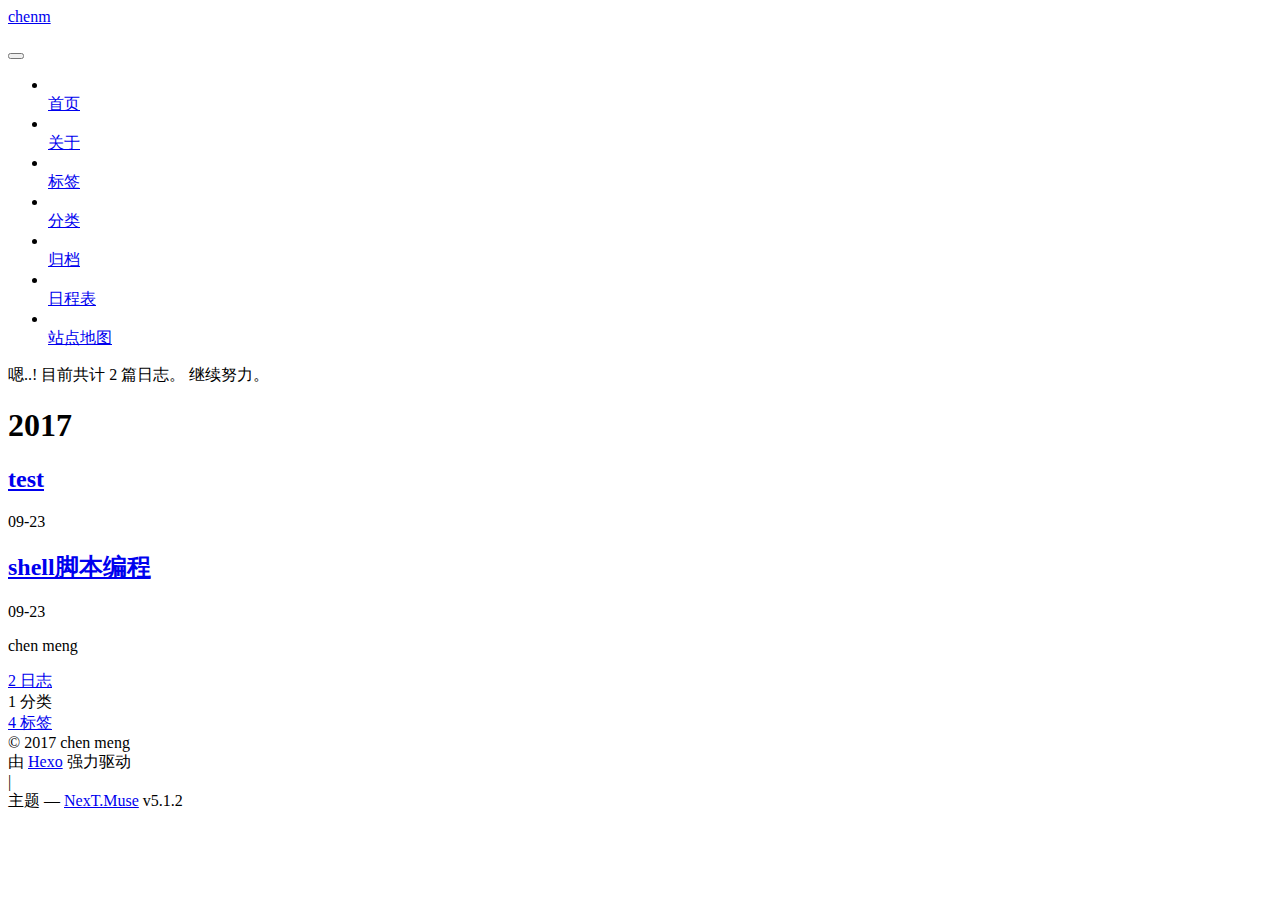
==== commit 0d8e034d: "Site updated: 2017-09-23 19:28:01" ====
--- a/archives/index.html
+++ b/archives/index.html
@@ -70,12 +70,12 @@
 
 
 <meta property="og:type" content="website">
-<meta property="og:title" content="silencer">
+<meta property="og:title" content="chenm">
 <meta property="og:url" content="https://chen4246197.github.io/chenm.github.io/archives/index.html">
-<meta property="og:site_name" content="silencer">
+<meta property="og:site_name" content="chenm">
 <meta property="og:locale" content="zh-Hans">
 <meta name="twitter:card" content="summary">
-<meta name="twitter:title" content="silencer">
+<meta name="twitter:title" content="chenm">
 
 
 
@@ -111,7 +111,7 @@
 
 
 
-  <title>归档 | silencer</title>
+  <title>归档 | chenm</title>
   
 
 
@@ -141,7 +141,7 @@
     <div class="custom-logo-site-title">
       <a href="/chenm.github.io/"  class="brand" rel="start">
         <span class="logo-line-before"><i></i></span>
-        <span class="site-title">silencer</span>
+        <span class="site-title">chenm</span>
         <span class="logo-line-after"><i></i></span>
       </a>
     </div>
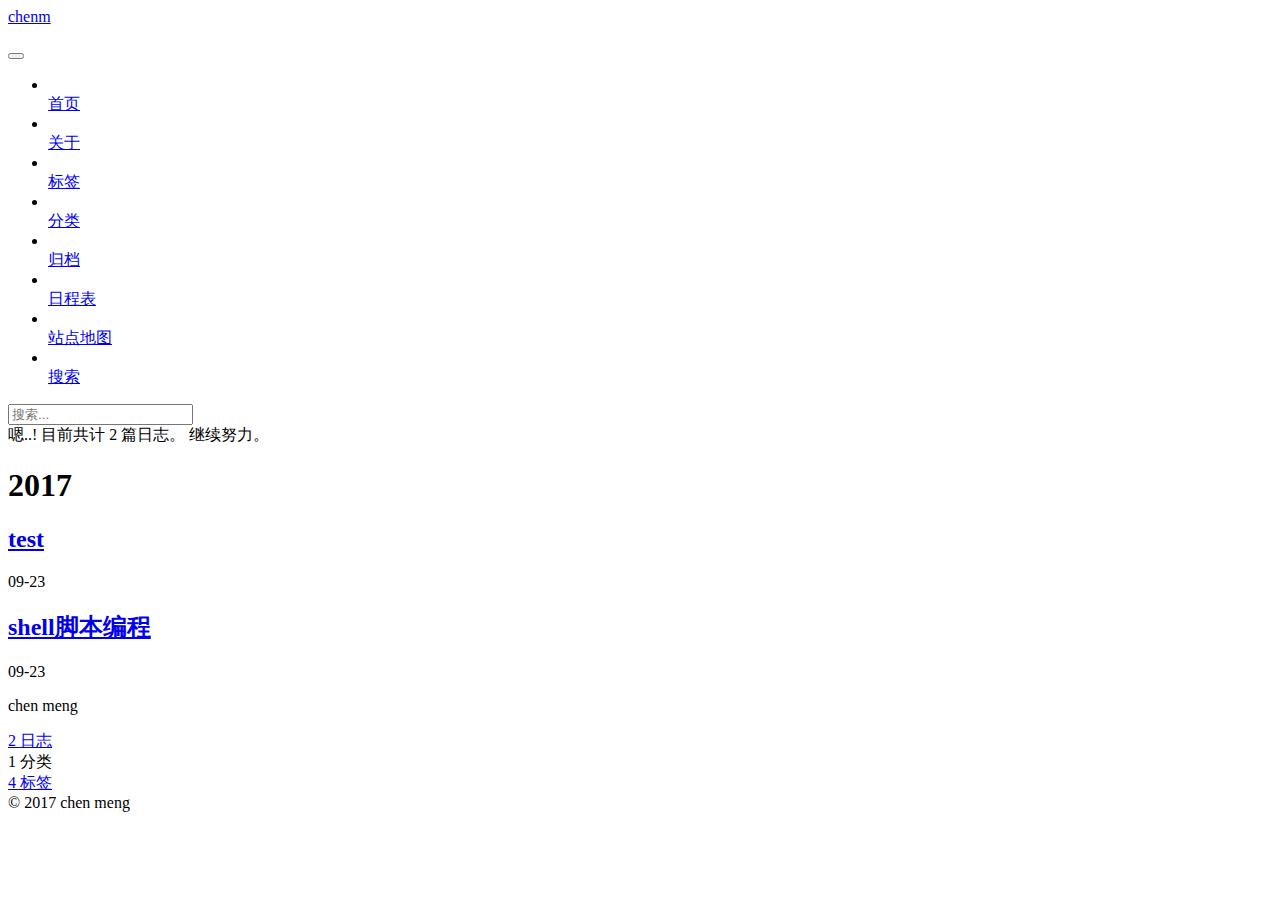
==== commit 7c97f538: "Site updated: 2017-09-24 12:02:21" ====
--- a/archives/index.html
+++ b/archives/index.html
@@ -237,9 +237,43 @@
       
 
       
+        <li class="menu-item menu-item-search">
+          
+            <a href="javascript:;" class="popup-trigger">
+          
+            
+              <i class="menu-item-icon fa fa-search fa-fw"></i> <br />
+            
+            搜索
+          </a>
+        </li>
+      
     </ul>
   
 
+  
+    <div class="site-search">
+      
+  <div class="popup search-popup local-search-popup">
+  <div class="local-search-header clearfix">
+    <span class="search-icon">
+      <i class="fa fa-search"></i>
+    </span>
+    <span class="popup-btn-close">
+      <i class="fa fa-times-circle"></i>
+    </span>
+    <div class="local-search-input-wrapper">
+      <input autocomplete="off"
+             placeholder="搜索..." spellcheck="false"
+             type="text" id="local-search-input">
+    </div>
+  </div>
+  <div id="local-search-result"></div>
+</div>
+
+
+
+    </div>
   
 </nav>
 
@@ -338,7 +372,7 @@
 
       <div class="post-meta">
         <time class="post-time" itemprop="dateCreated"
-              datetime="2017-09-23T16:18:19+08:00"
+              datetime="2017-09-23T16:18:00+08:00"
               content="2017-09-23" >
           09-23
         </time>
@@ -475,12 +509,6 @@
 </div>
 
 
-  <div class="powered-by">由 <a class="theme-link" href="https://hexo.io">Hexo</a> 强力驱动</div>
-
-  <span class="post-meta-divider">|</span>
-
-  <div class="theme-info">主题 &mdash; <a class="theme-link" href="https://github.com/iissnan/hexo-theme-next">NexT.Muse</a> v5.1.2</div>
-
 
         
 
@@ -607,6 +635,323 @@
 
   
 
+  <script type="text/javascript">
+    // Popup Window;
+    var isfetched = false;
+    var isXml = true;
+    // Search DB path;
+    var search_path = "search.xml";
+    if (search_path.length === 0) {
+      search_path = "search.xml";
+    } else if (/json$/i.test(search_path)) {
+      isXml = false;
+    }
+    var path = "/chenm.github.io/" + search_path;
+    // monitor main search box;
+
+    var onPopupClose = function (e) {
+      $('.popup').hide();
+      $('#local-search-input').val('');
+      $('.search-result-list').remove();
+      $('#no-result').remove();
+      $(".local-search-pop-overlay").remove();
+      $('body').css('overflow', '');
+    }
+
+    function proceedsearch() {
+      $("body")
+        .append('<div class="search-popup-overlay local-search-pop-overlay"></div>')
+        .css('overflow', 'hidden');
+      $('.search-popup-overlay').click(onPopupClose);
+      $('.popup').toggle();
+      var $localSearchInput = $('#local-search-input');
+      $localSearchInput.attr("autocapitalize", "none");
+      $localSearchInput.attr("autocorrect", "off");
+      $localSearchInput.focus();
+    }
+
+    // search function;
+    var searchFunc = function(path, search_id, content_id) {
+      'use strict';
+
+      // start loading animation
+      $("body")
+        .append('<div class="search-popup-overlay local-search-pop-overlay">' +
+          '<div id="search-loading-icon">' +
+          '<i class="fa fa-spinner fa-pulse fa-5x fa-fw"></i>' +
+          '</div>' +
+          '</div>')
+        .css('overflow', 'hidden');
+      $("#search-loading-icon").css('margin', '20% auto 0 auto').css('text-align', 'center');
+
+      $.ajax({
+        url: path,
+        dataType: isXml ? "xml" : "json",
+        async: true,
+        success: function(res) {
+          // get the contents from search data
+          isfetched = true;
+          $('.popup').detach().appendTo('.header-inner');
+          var datas = isXml ? $("entry", res).map(function() {
+            return {
+              title: $("title", this).text(),
+              content: $("content",this).text(),
+              url: $("url" , this).text()
+            };
+          }).get() : res;
+          var input = document.getElementById(search_id);
+          var resultContent = document.getElementById(content_id);
+          var inputEventFunction = function() {
+            var searchText = input.value.trim().toLowerCase();
+            var keywords = searchText.split(/[\s\-]+/);
+            if (keywords.length > 1) {
+              keywords.push(searchText);
+            }
+            var resultItems = [];
+            if (searchText.length > 0) {
+              // perform local searching
+              datas.forEach(function(data) {
+                var isMatch = false;
+                var hitCount = 0;
+                var searchTextCount = 0;
+                var title = data.title.trim();
+                var titleInLowerCase = title.toLowerCase();
+                var content = data.content.trim().replace(/<[^>]+>/g,"");
+                var contentInLowerCase = content.toLowerCase();
+                var articleUrl = decodeURIComponent(data.url);
+                var indexOfTitle = [];
+                var indexOfContent = [];
+                // only match articles with not empty titles
+                if(title != '') {
+                  keywords.forEach(function(keyword) {
+                    function getIndexByWord(word, text, caseSensitive) {
+                      var wordLen = word.length;
+                      if (wordLen === 0) {
+                        return [];
+                      }
+                      var startPosition = 0, position = [], index = [];
+                      if (!caseSensitive) {
+                        text = text.toLowerCase();
+                        word = word.toLowerCase();
+                      }
+                      while ((position = text.indexOf(word, startPosition)) > -1) {
+                        index.push({position: position, word: word});
+                        startPosition = position + wordLen;
+                      }
+                      return index;
+                    }
+
+                    indexOfTitle = indexOfTitle.concat(getIndexByWord(keyword, titleInLowerCase, false));
+                    indexOfContent = indexOfContent.concat(getIndexByWord(keyword, contentInLowerCase, false));
+                  });
+                  if (indexOfTitle.length > 0 || indexOfContent.length > 0) {
+                    isMatch = true;
+                    hitCount = indexOfTitle.length + indexOfContent.length;
+                  }
+                }
+
+                // show search results
+
+                if (isMatch) {
+                  // sort index by position of keyword
+
+                  [indexOfTitle, indexOfContent].forEach(function (index) {
+                    index.sort(function (itemLeft, itemRight) {
+                      if (itemRight.position !== itemLeft.position) {
+                        return itemRight.position - itemLeft.position;
+                      } else {
+                        return itemLeft.word.length - itemRight.word.length;
+                      }
+                    });
+                  });
+
+                  // merge hits into slices
+
+                  function mergeIntoSlice(text, start, end, index) {
+                    var item = index[index.length - 1];
+                    var position = item.position;
+                    var word = item.word;
+                    var hits = [];
+                    var searchTextCountInSlice = 0;
+                    while (position + word.length <= end && index.length != 0) {
+                      if (word === searchText) {
+                        searchTextCountInSlice++;
+                      }
+                      hits.push({position: position, length: word.length});
+                      var wordEnd = position + word.length;
+
+                      // move to next position of hit
+
+                      index.pop();
+                      while (index.length != 0) {
+                        item = index[index.length - 1];
+                        position = item.position;
+                        word = item.word;
+                        if (wordEnd > position) {
+                          index.pop();
+                        } else {
+                          break;
+                        }
+                      }
+                    }
+                    searchTextCount += searchTextCountInSlice;
+                    return {
+                      hits: hits,
+                      start: start,
+                      end: end,
+                      searchTextCount: searchTextCountInSlice
+                    };
+                  }
+
+                  var slicesOfTitle = [];
+                  if (indexOfTitle.length != 0) {
+                    slicesOfTitle.push(mergeIntoSlice(title, 0, title.length, indexOfTitle));
+                  }
+
+                  var slicesOfContent = [];
+                  while (indexOfContent.length != 0) {
+                    var item = indexOfContent[indexOfContent.length - 1];
+                    var position = item.position;
+                    var word = item.word;
+                    // cut out 100 characters
+                    var start = position - 20;
+                    var end = position + 80;
+                    if(start < 0){
+                      start = 0;
+                    }
+                    if (end < position + word.length) {
+                      end = position + word.length;
+                    }
+                    if(end > content.length){
+                      end = content.length;
+                    }
+                    slicesOfContent.push(mergeIntoSlice(content, start, end, indexOfContent));
+                  }
+
+                  // sort slices in content by search text's count and hits' count
+
+                  slicesOfContent.sort(function (sliceLeft, sliceRight) {
+                    if (sliceLeft.searchTextCount !== sliceRight.searchTextCount) {
+                      return sliceRight.searchTextCount - sliceLeft.searchTextCount;
+                    } else if (sliceLeft.hits.length !== sliceRight.hits.length) {
+                      return sliceRight.hits.length - sliceLeft.hits.length;
+                    } else {
+                      return sliceLeft.start - sliceRight.start;
+                    }
+                  });
+
+                  // select top N slices in content
+
+                  var upperBound = parseInt('1');
+                  if (upperBound >= 0) {
+                    slicesOfContent = slicesOfContent.slice(0, upperBound);
+                  }
+
+                  // highlight title and content
+
+                  function highlightKeyword(text, slice) {
+                    var result = '';
+                    var prevEnd = slice.start;
+                    slice.hits.forEach(function (hit) {
+                      result += text.substring(prevEnd, hit.position);
+                      var end = hit.position + hit.length;
+                      result += '<b class="search-keyword">' + text.substring(hit.position, end) + '</b>';
+                      prevEnd = end;
+                    });
+                    result += text.substring(prevEnd, slice.end);
+                    return result;
+                  }
+
+                  var resultItem = '';
+
+                  if (slicesOfTitle.length != 0) {
+                    resultItem += "<li><a href='" + articleUrl + "' class='search-result-title'>" + highlightKeyword(title, slicesOfTitle[0]) + "</a>";
+                  } else {
+                    resultItem += "<li><a href='" + articleUrl + "' class='search-result-title'>" + title + "</a>";
+                  }
+
+                  slicesOfContent.forEach(function (slice) {
+                    resultItem += "<a href='" + articleUrl + "'>" +
+                      "<p class=\"search-result\">" + highlightKeyword(content, slice) +
+                      "...</p>" + "</a>";
+                  });
+
+                  resultItem += "</li>";
+                  resultItems.push({
+                    item: resultItem,
+                    searchTextCount: searchTextCount,
+                    hitCount: hitCount,
+                    id: resultItems.length
+                  });
+                }
+              })
+            };
+            if (keywords.length === 1 && keywords[0] === "") {
+              resultContent.innerHTML = '<div id="no-result"><i class="fa fa-search fa-5x" /></div>'
+            } else if (resultItems.length === 0) {
+              resultContent.innerHTML = '<div id="no-result"><i class="fa fa-frown-o fa-5x" /></div>'
+            } else {
+              resultItems.sort(function (resultLeft, resultRight) {
+                if (resultLeft.searchTextCount !== resultRight.searchTextCount) {
+                  return resultRight.searchTextCount - resultLeft.searchTextCount;
+                } else if (resultLeft.hitCount !== resultRight.hitCount) {
+                  return resultRight.hitCount - resultLeft.hitCount;
+                } else {
+                  return resultRight.id - resultLeft.id;
+                }
+              });
+              var searchResultList = '<ul class=\"search-result-list\">';
+              resultItems.forEach(function (result) {
+                searchResultList += result.item;
+              })
+              searchResultList += "</ul>";
+              resultContent.innerHTML = searchResultList;
+            }
+          }
+
+          if ('auto' === 'auto') {
+            input.addEventListener('input', inputEventFunction);
+          } else {
+            $('.search-icon').click(inputEventFunction);
+            input.addEventListener('keypress', function (event) {
+              if (event.keyCode === 13) {
+                inputEventFunction();
+              }
+            });
+          }
+
+          // remove loading animation
+          $(".local-search-pop-overlay").remove();
+          $('body').css('overflow', '');
+
+          proceedsearch();
+        }
+      });
+    }
+
+    // handle and trigger popup window;
+    $('.popup-trigger').click(function(e) {
+      e.stopPropagation();
+      if (isfetched === false) {
+        searchFunc(path, 'local-search-input', 'local-search-result');
+      } else {
+        proceedsearch();
+      };
+    });
+
+    $('.popup-btn-close').click(onPopupClose);
+    $('.popup').click(function(e){
+      e.stopPropagation();
+    });
+    $(document).on('keyup', function (event) {
+      var shouldDismissSearchPopup = event.which === 27 &&
+        $('.search-popup').is(':visible');
+      if (shouldDismissSearchPopup) {
+        onPopupClose();
+      }
+    });
+  </script>
+
 
 
 
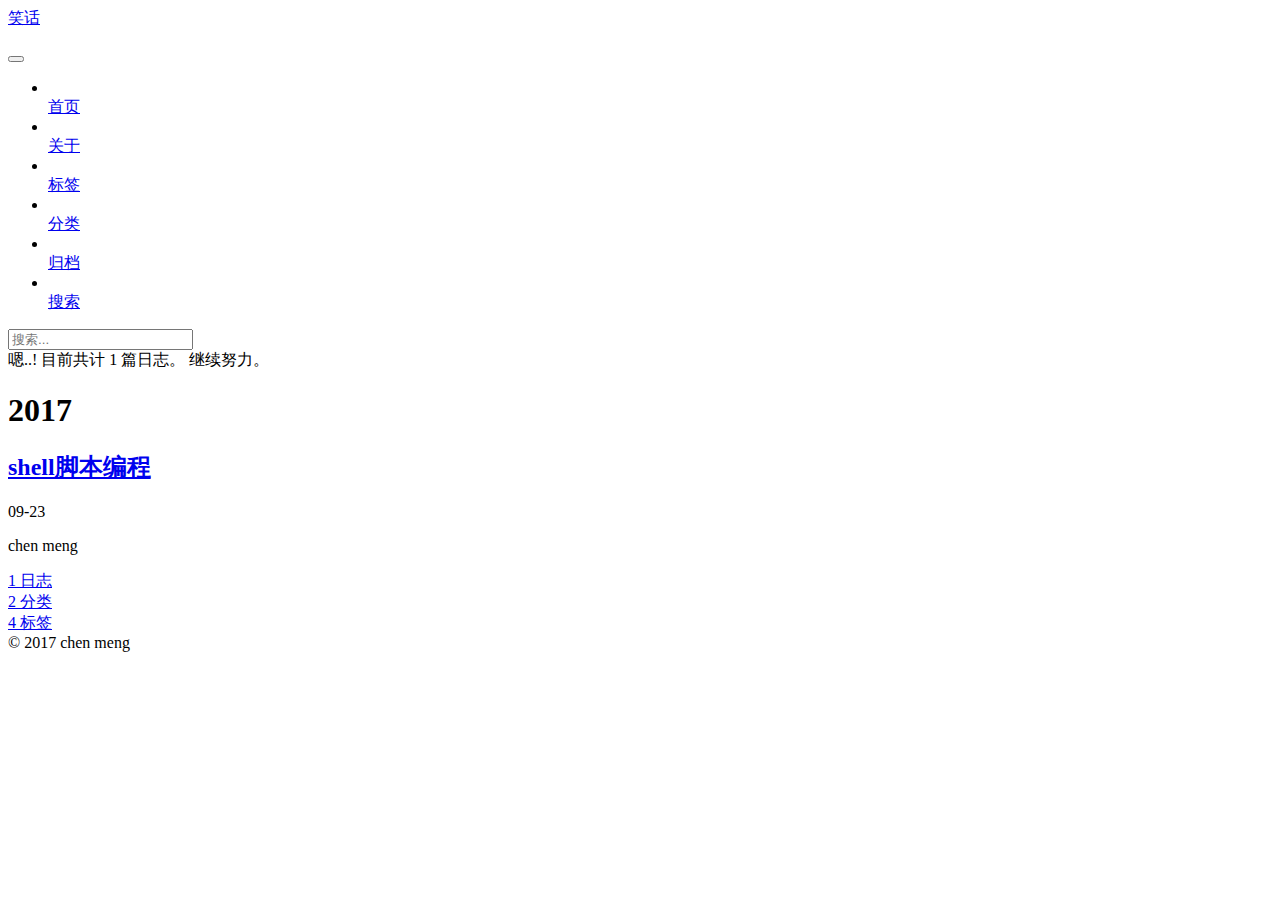
==== commit b999ee3d: "Site updated: 2017-09-24 19:03:55" ====
--- a/archives/index.html
+++ b/archives/index.html
@@ -5,7 +5,7 @@
   
 
 
-<html class="theme-next muse use-motion" lang="zh-Hans">
+<html class="theme-next mist use-motion" lang="zh-Hans">
 <head>
   <meta charset="UTF-8"/>
 <meta http-equiv="X-UA-Compatible" content="IE=edge" />
@@ -70,12 +70,12 @@
 
 
 <meta property="og:type" content="website">
-<meta property="og:title" content="chenm">
+<meta property="og:title" content="笑话">
 <meta property="og:url" content="https://chen4246197.github.io/chenm.github.io/archives/index.html">
-<meta property="og:site_name" content="chenm">
+<meta property="og:site_name" content="笑话">
 <meta property="og:locale" content="zh-Hans">
 <meta name="twitter:card" content="summary">
-<meta name="twitter:title" content="chenm">
+<meta name="twitter:title" content="笑话">
 
 
 
@@ -83,7 +83,7 @@
   var NexT = window.NexT || {};
   var CONFIG = {
     root: '/chenm.github.io/',
-    scheme: 'Muse',
+    scheme: 'Mist',
     version: '5.1.2',
     sidebar: {"position":"left","display":"post","offset":12,"offset_float":12,"b2t":false,"scrollpercent":false,"onmobile":false},
     fancybox: true,
@@ -111,7 +111,7 @@
 
 
 
-  <title>归档 | chenm</title>
+  <title>归档 | 笑话</title>
   
 
 
@@ -141,7 +141,7 @@
     <div class="custom-logo-site-title">
       <a href="/chenm.github.io/"  class="brand" rel="start">
         <span class="logo-line-before"><i></i></span>
-        <span class="site-title">chenm</span>
+        <span class="site-title">笑话</span>
         <span class="logo-line-after"><i></i></span>
       </a>
     </div>
@@ -212,26 +212,6 @@
               <i class="menu-item-icon fa fa-fw fa-archive"></i> <br />
             
             归档
-          </a>
-        </li>
-      
-        
-        <li class="menu-item menu-item-schedule">
-          <a href="/chenm.github.io/schedule/" rel="section">
-            
-              <i class="menu-item-icon fa fa-fw fa-calendar"></i> <br />
-            
-            日程表
-          </a>
-        </li>
-      
-        
-        <li class="menu-item menu-item-sitemap">
-          <a href="/chenm.github.io/sitemap.xml" rel="section">
-            
-              <i class="menu-item-icon fa fa-fw fa-sitemap"></i> <br />
-            
-            站点地图
           </a>
         </li>
       
@@ -301,7 +281,7 @@
         
           
         
-        嗯..! 目前共计 2 篇日志。 继续努力。
+        嗯..! 目前共计 1 篇日志。 继续努力。
       </span>
 
       
@@ -315,43 +295,6 @@
           <div class="collection-title">
             <h1 class="archive-year" id="archive-year-2017">2017</h1>
           </div>
-        
-        
-
-        
-
-  <article class="post post-type-normal" itemscope itemtype="http://schema.org/Article">
-    <header class="post-header">
-
-      <h2 class="post-title">
-        
-            <a class="post-title-link" href="/chenm.github.io/2017/09/23/test/" itemprop="url">
-              
-                <span itemprop="name">test</span>
-              
-            </a>
-        
-      </h2>
-
-      <div class="post-meta">
-        <time class="post-time" itemprop="dateCreated"
-              datetime="2017-09-23T17:44:06+08:00"
-              content="2017-09-23" >
-          09-23
-        </time>
-      </div>
-
-    </header>
-  </article>
-
-
-
-      
-
-        
-        
-        
-
         
         
 
@@ -435,7 +378,7 @@
             
               <a href="/chenm.github.io/archives/">
             
-                <span class="site-state-item-count">2</span>
+                <span class="site-state-item-count">1</span>
                 <span class="site-state-item-name">日志</span>
               </a>
             </div>
@@ -445,10 +388,10 @@
             
             
             <div class="site-state-item site-state-categories">
-              
-                <span class="site-state-item-count">1</span>
+              <a href="/chenm.github.io/categories/index.html">
+                <span class="site-state-item-count">2</span>
                 <span class="site-state-item-name">分类</span>
-              
+              </a>
             </div>
           
 
